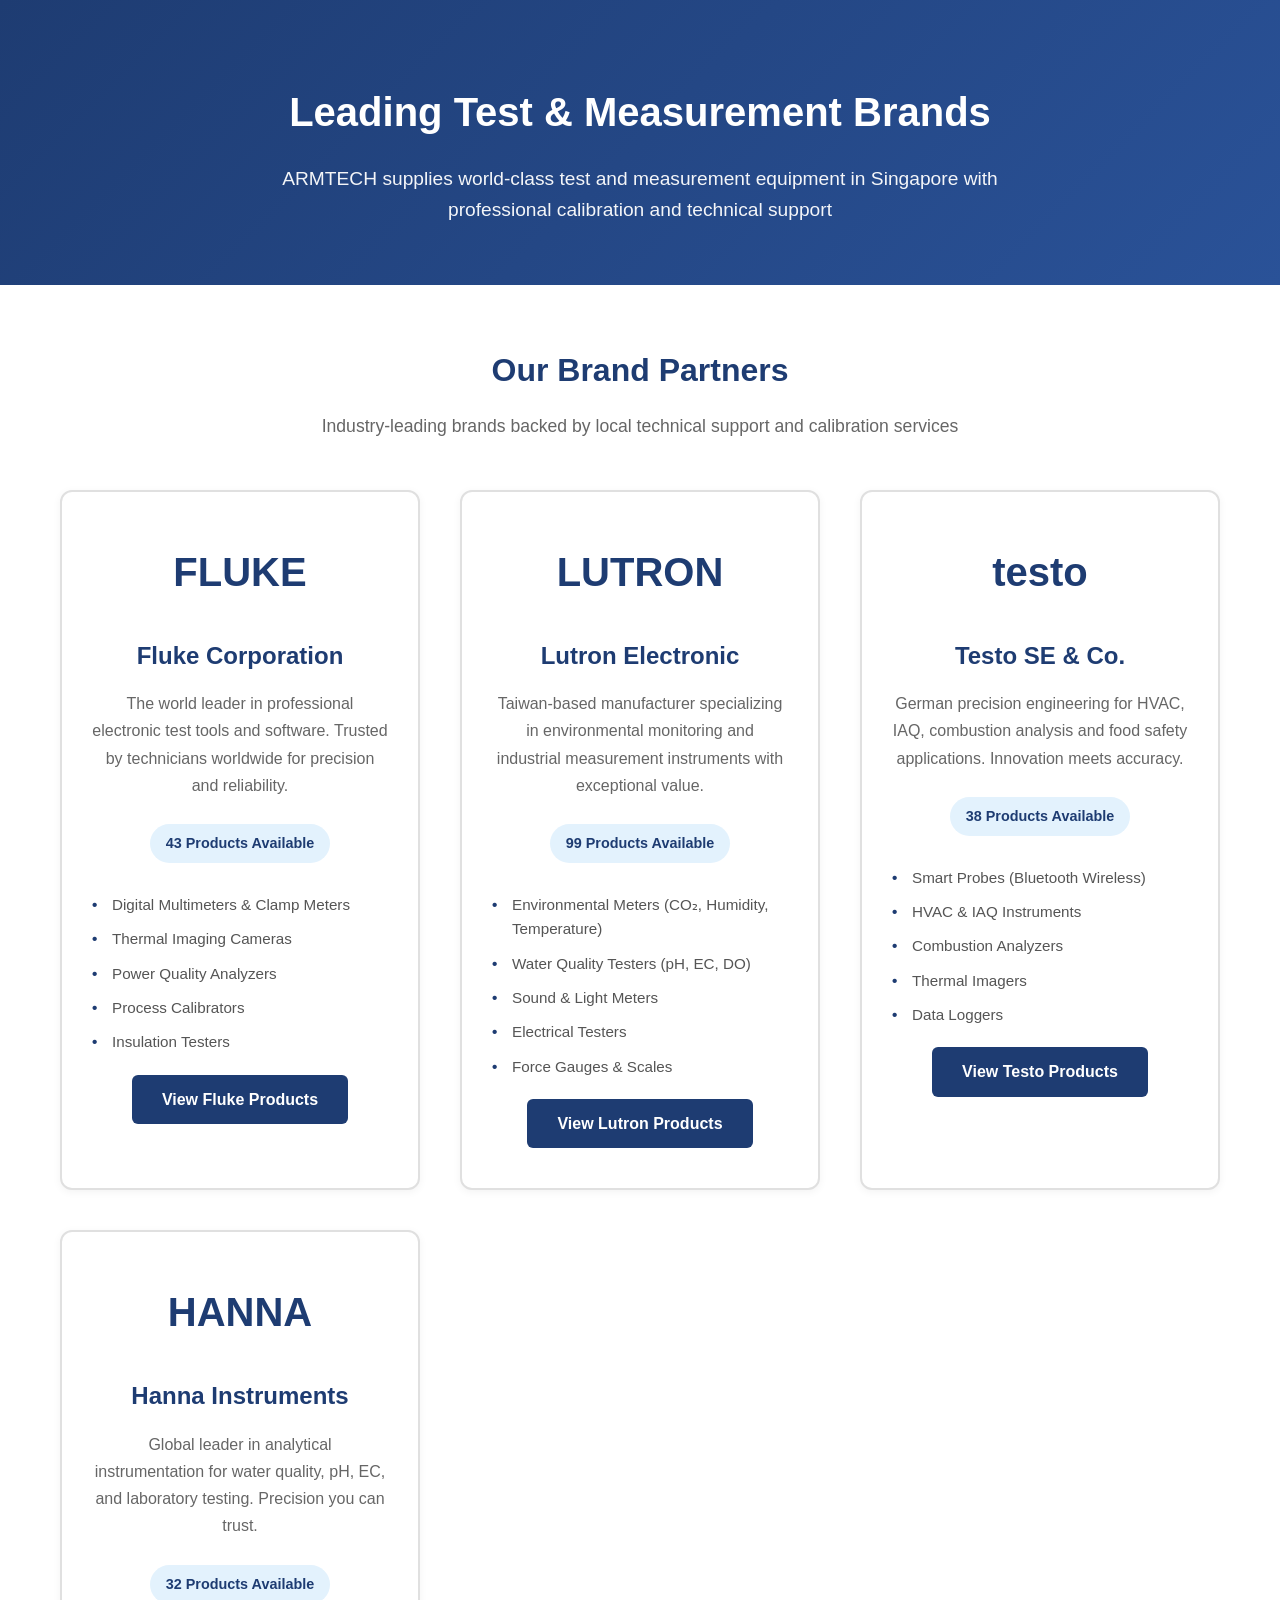
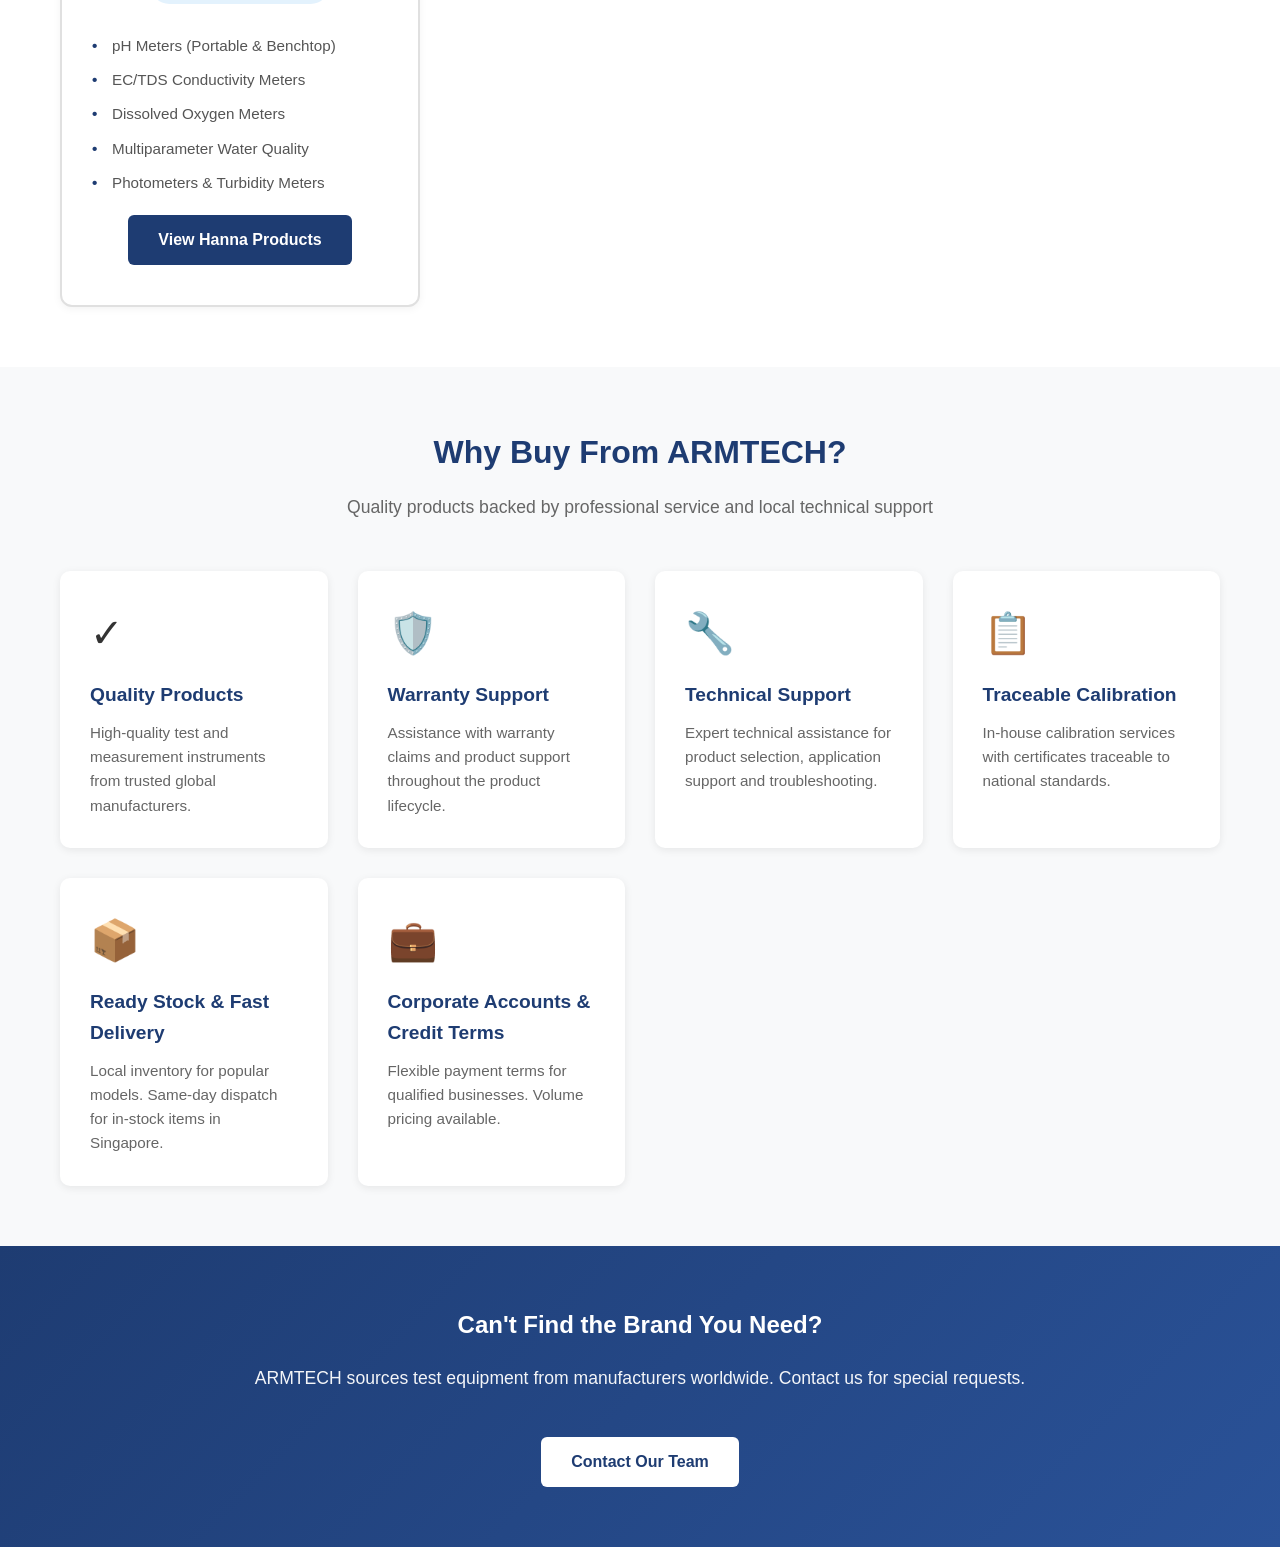
==== brands.html @ 56aba29a "Add files via upload" ====
<!DOCTYPE html>
<html lang="en">
<head>
    <meta charset="UTF-8">
    <meta name="viewport" content="width=device-width, initial-scale=1.0">
    <title>Brands - Test & Measurement Equipment | ARMTECH Singapore</title>
    <meta name="description" content="ARMTECH supplies Fluke, Lutron, Testo, Hanna Instruments and other leading T&M brands in Singapore. Professional calibration and technical support.">
    <meta name="keywords" content="Fluke supplier Singapore, Lutron supplier Singapore, Testo Singapore, Hanna Instruments Singapore, test equipment brands">
    <style>
        * {
            margin: 0;
            padding: 0;
            box-sizing: border-box;
        }
        
        body {
            font-family: -apple-system, BlinkMacSystemFont, 'Segoe UI', Roboto, Oxygen, Ubuntu, Cantarell, sans-serif;
            line-height: 1.6;
            color: #333;
        }
        
        .hero {
            background: linear-gradient(135deg, #1e3c72 0%, #2a5298 100%);
            color: white;
            padding: 80px 20px 60px;
            text-align: center;
        }
        
        .hero h1 {
            font-size: 2.5rem;
            margin-bottom: 20px;
            font-weight: 700;
        }
        
        .hero p {
            font-size: 1.2rem;
            max-width: 800px;
            margin: 0 auto;
            opacity: 0.95;
        }
        
        .container {
            max-width: 1200px;
            margin: 0 auto;
            padding: 0 20px;
        }
        
        .section {
            padding: 60px 20px;
        }
        
        .section-title {
            text-align: center;
            font-size: 2rem;
            color: #1e3c72;
            margin-bottom: 15px;
            font-weight: 600;
        }
        
        .section-subtitle {
            text-align: center;
            color: #666;
            margin-bottom: 50px;
            font-size: 1.1rem;
        }
        
        .brands-grid {
            display: grid;
            grid-template-columns: repeat(auto-fit, minmax(280px, 1fr));
            gap: 40px;
            margin-top: 40px;
        }
        
        .brand-card {
            background: white;
            border: 2px solid #e0e0e0;
            border-radius: 12px;
            padding: 40px 30px;
            text-align: center;
            transition: all 0.3s ease;
            box-shadow: 0 2px 8px rgba(0,0,0,0.05);
        }
        
        .brand-card:hover {
            box-shadow: 0 8px 24px rgba(0,0,0,0.12);
            transform: translateY(-5px);
            border-color: #1e3c72;
        }
        
        .brand-logo {
            height: 80px;
            margin-bottom: 25px;
            display: flex;
            align-items: center;
            justify-content: center;
        }
        
        .brand-logo-text {
            font-size: 2.5rem;
            font-weight: 700;
            color: #1e3c72;
        }
        
        .brand-card h3 {
            color: #1e3c72;
            margin-bottom: 15px;
            font-size: 1.5rem;
        }
        
        .brand-card p {
            color: #666;
            margin-bottom: 15px;
            line-height: 1.7;
        }
        
        .product-count {
            display: inline-block;
            background: #e3f2fd;
            color: #1e3c72;
            padding: 8px 16px;
            border-radius: 20px;
            font-size: 0.9rem;
            font-weight: 600;
            margin: 10px 0;
        }
        
        .brand-specialties {
            list-style: none;
            margin-top: 15px;
            text-align: left;
        }
        
        .brand-specialties li {
            padding: 5px 0;
            color: #555;
            font-size: 0.95rem;
            padding-left: 20px;
            position: relative;
        }
        
        .brand-specialties li:before {
            content: "•";
            position: absolute;
            left: 0;
            color: #1e3c72;
            font-weight: bold;
        }
        
        .btn {
            display: inline-block;
            padding: 12px 30px;
            background: #1e3c72;
            color: white;
            text-decoration: none;
            border-radius: 6px;
            margin-top: 15px;
            font-weight: 600;
            transition: all 0.3s ease;
        }
        
        .btn:hover {
            background: #2a5298;
            transform: translateY(-2px);
        }
        
        .why-authorized {
            background: #f8f9fa;
        }
        
        .features-grid {
            display: grid;
            grid-template-columns: repeat(auto-fit, minmax(250px, 1fr));
            gap: 30px;
            margin-top: 40px;
        }
        
        .feature-card {
            background: white;
            padding: 30px;
            border-radius: 10px;
            box-shadow: 0 2px 8px rgba(0,0,0,0.08);
        }
        
        .feature-icon {
            font-size: 2.5rem;
            margin-bottom: 15px;
        }
        
        .feature-card h4 {
            color: #1e3c72;
            margin-bottom: 10px;
            font-size: 1.2rem;
        }
        
        .feature-card p {
            color: #666;
            font-size: 0.95rem;
        }
        
        @media (max-width: 768px) {
            .hero h1 {
                font-size: 2rem;
            }
            
            .brands-grid {
                grid-template-columns: 1fr;
            }
        }
    </style>
</head>
<body>
    <!-- Hero Section -->
    <section class="hero">
        <div class="container">
            <h1>Leading Test & Measurement Brands</h1>
            <p>ARMTECH supplies world-class test and measurement equipment in Singapore with professional calibration and technical support</p>
        </div>
    </section>

    <!-- Brands Grid Section -->
    <section class="section">
        <div class="container">
            <h2 class="section-title">Our Brand Partners</h2>
            <p class="section-subtitle">Industry-leading brands backed by local technical support and calibration services</p>
            
            <div class="brands-grid">
                <!-- Fluke -->
                <div class="brand-card">
                    <div class="brand-logo">
                        <div class="brand-logo-text">FLUKE</div>
                    </div>
                    <h3>Fluke Corporation</h3>
                    <p>The world leader in professional electronic test tools and software. Trusted by technicians worldwide for precision and reliability.</p>
                    <div class="product-count">43 Products Available</div>
                    <ul class="brand-specialties">
                        <li>Digital Multimeters & Clamp Meters</li>
                        <li>Thermal Imaging Cameras</li>
                        <li>Power Quality Analyzers</li>
                        <li>Process Calibrators</li>
                        <li>Insulation Testers</li>
                    </ul>
                    <a href="/products?brand=fluke" class="btn">View Fluke Products</a>
                </div>

                <!-- Lutron -->
                <div class="brand-card">
                    <div class="brand-logo">
                        <div class="brand-logo-text">LUTRON</div>
                    </div>
                    <h3>Lutron Electronic</h3>
                    <p>Taiwan-based manufacturer specializing in environmental monitoring and industrial measurement instruments with exceptional value.</p>
                    <div class="product-count">99 Products Available</div>
                    <ul class="brand-specialties">
                        <li>Environmental Meters (CO₂, Humidity, Temperature)</li>
                        <li>Water Quality Testers (pH, EC, DO)</li>
                        <li>Sound & Light Meters</li>
                        <li>Electrical Testers</li>
                        <li>Force Gauges & Scales</li>
                    </ul>
                    <a href="/products?brand=lutron" class="btn">View Lutron Products</a>
                </div>

                <!-- Testo -->
                <div class="brand-card">
                    <div class="brand-logo">
                        <div class="brand-logo-text">testo</div>
                    </div>
                    <h3>Testo SE & Co.</h3>
                    <p>German precision engineering for HVAC, IAQ, combustion analysis and food safety applications. Innovation meets accuracy.</p>
                    <div class="product-count">38 Products Available</div>
                    <ul class="brand-specialties">
                        <li>Smart Probes (Bluetooth Wireless)</li>
                        <li>HVAC & IAQ Instruments</li>
                        <li>Combustion Analyzers</li>
                        <li>Thermal Imagers</li>
                        <li>Data Loggers</li>
                    </ul>
                    <a href="/products?brand=testo" class="btn">View Testo Products</a>
                </div>

                <!-- Hanna Instruments -->
                <div class="brand-card">
                    <div class="brand-logo">
                        <div class="brand-logo-text">HANNA</div>
                    </div>
                    <h3>Hanna Instruments</h3>
                    <p>Global leader in analytical instrumentation for water quality, pH, EC, and laboratory testing. Precision you can trust.</p>
                    <div class="product-count">32 Products Available</div>
                    <ul class="brand-specialties">
                        <li>pH Meters (Portable & Benchtop)</li>
                        <li>EC/TDS Conductivity Meters</li>
                        <li>Dissolved Oxygen Meters</li>
                        <li>Multiparameter Water Quality</li>
                        <li>Photometers & Turbidity Meters</li>
                    </ul>
                    <a href="/products?brand=hanna" class="btn">View Hanna Products</a>
                </div>
            </div>
        </div>
    </section>

    <!-- Why Authorized Distributor Section -->
    <section class="section why-authorized">
        <div class="container">
            <h2 class="section-title">Why Buy From ARMTECH?</h2>
            <p class="section-subtitle">Quality products backed by professional service and local technical support</p>
            
            <div class="features-grid">
                <div class="feature-card">
                    <div class="feature-icon">✓</div>
                    <h4>Quality Products</h4>
                    <p>High-quality test and measurement instruments from trusted global manufacturers.</p>
                </div>
                
                <div class="feature-card">
                    <div class="feature-icon">🛡️</div>
                    <h4>Warranty Support</h4>
                    <p>Assistance with warranty claims and product support throughout the product lifecycle.</p>
                </div>
                
                <div class="feature-card">
                    <div class="feature-icon">🔧</div>
                    <h4>Technical Support</h4>
                    <p>Expert technical assistance for product selection, application support and troubleshooting.</p>
                </div>
                
                <div class="feature-card">
                    <div class="feature-icon">📋</div>
                    <h4>Traceable Calibration</h4>
                    <p>In-house calibration services with certificates traceable to national standards.</p>
                </div>
                
                <div class="feature-card">
                    <div class="feature-icon">📦</div>
                    <h4>Ready Stock & Fast Delivery</h4>
                    <p>Local inventory for popular models. Same-day dispatch for in-stock items in Singapore.</p>
                </div>
                
                <div class="feature-card">
                    <div class="feature-icon">💼</div>
                    <h4>Corporate Accounts & Credit Terms</h4>
                    <p>Flexible payment terms for qualified businesses. Volume pricing available.</p>
                </div>
            </div>
        </div>
    </section>

    <!-- CTA Section -->
    <section class="section" style="background: linear-gradient(135deg, #1e3c72 0%, #2a5298 100%); color: white; text-align: center;">
        <div class="container">
            <h2 style="color: white; margin-bottom: 20px;">Can't Find the Brand You Need?</h2>
            <p style="font-size: 1.1rem; margin-bottom: 30px; opacity: 0.95;">ARMTECH sources test equipment from manufacturers worldwide. Contact us for special requests.</p>
            <a href="/contact" class="btn" style="background: white; color: #1e3c72;">Contact Our Team</a>
        </div>
    </section>
</body>
</html>
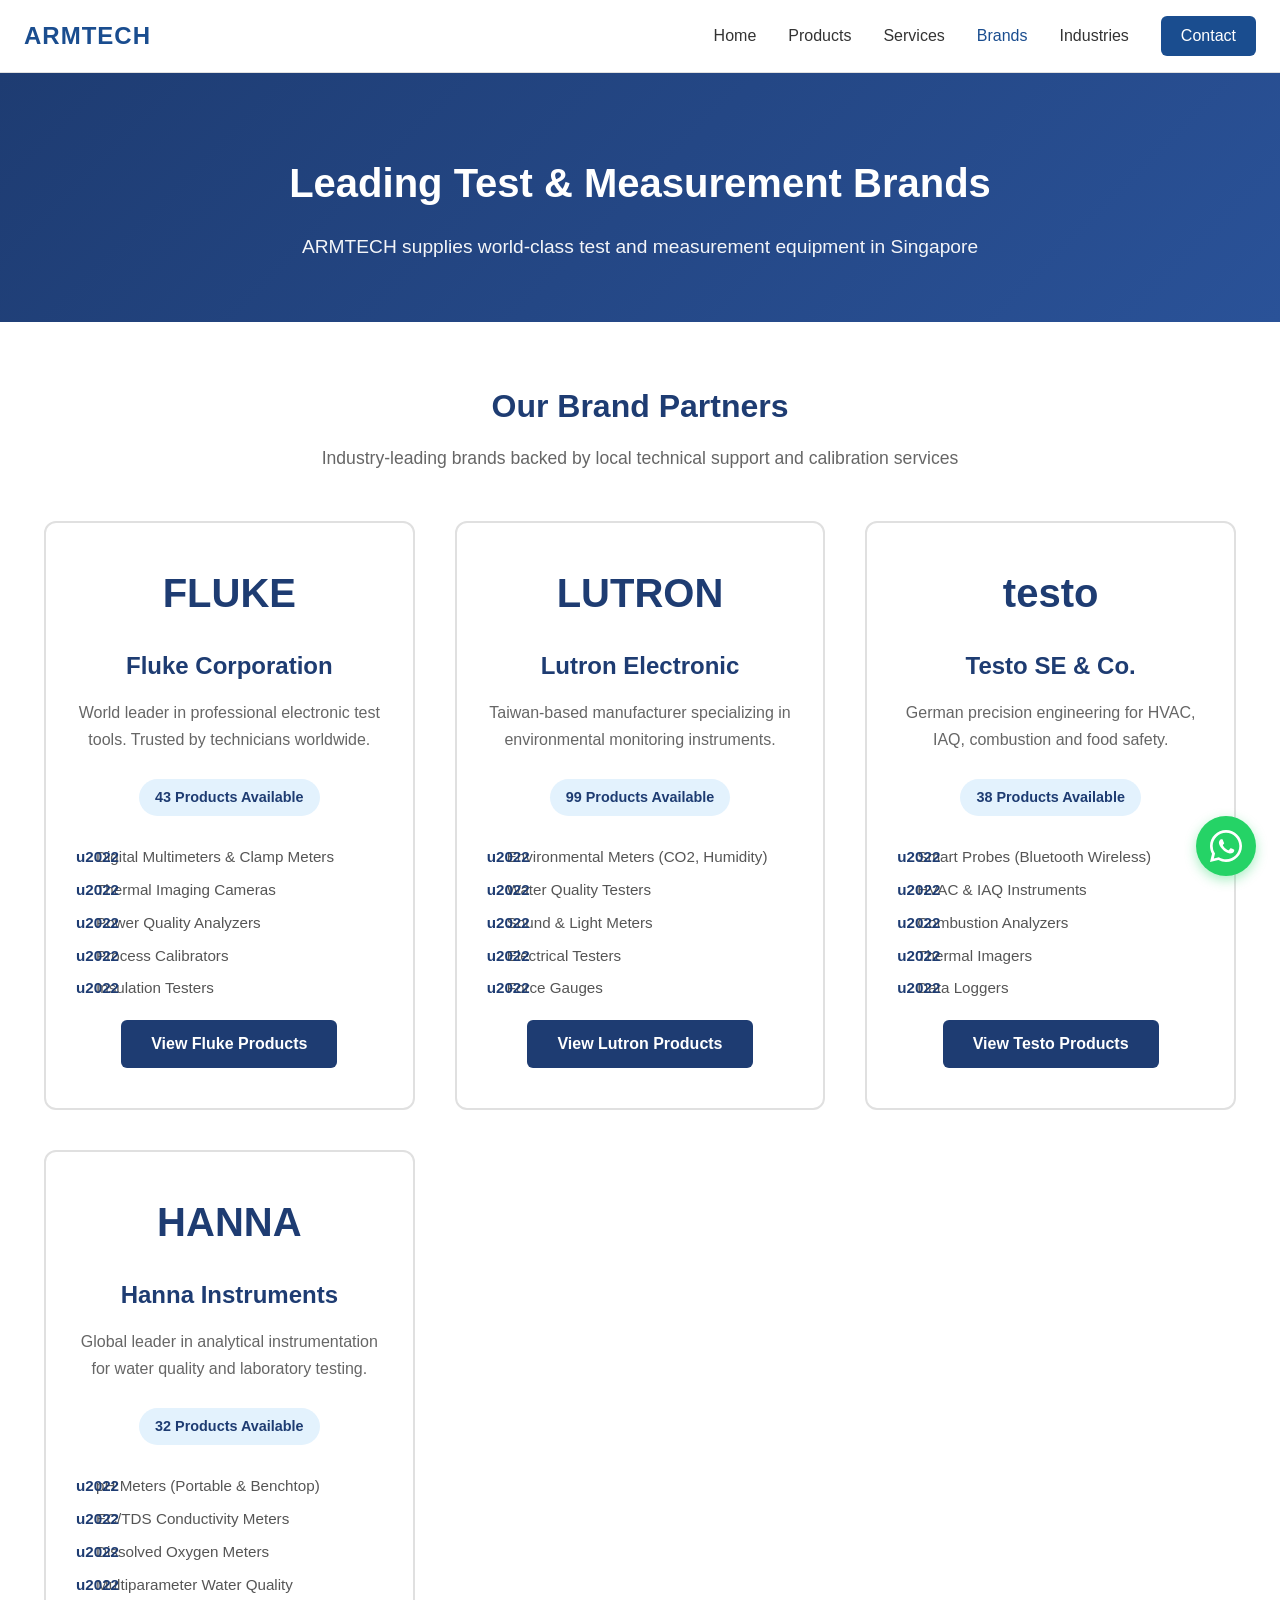
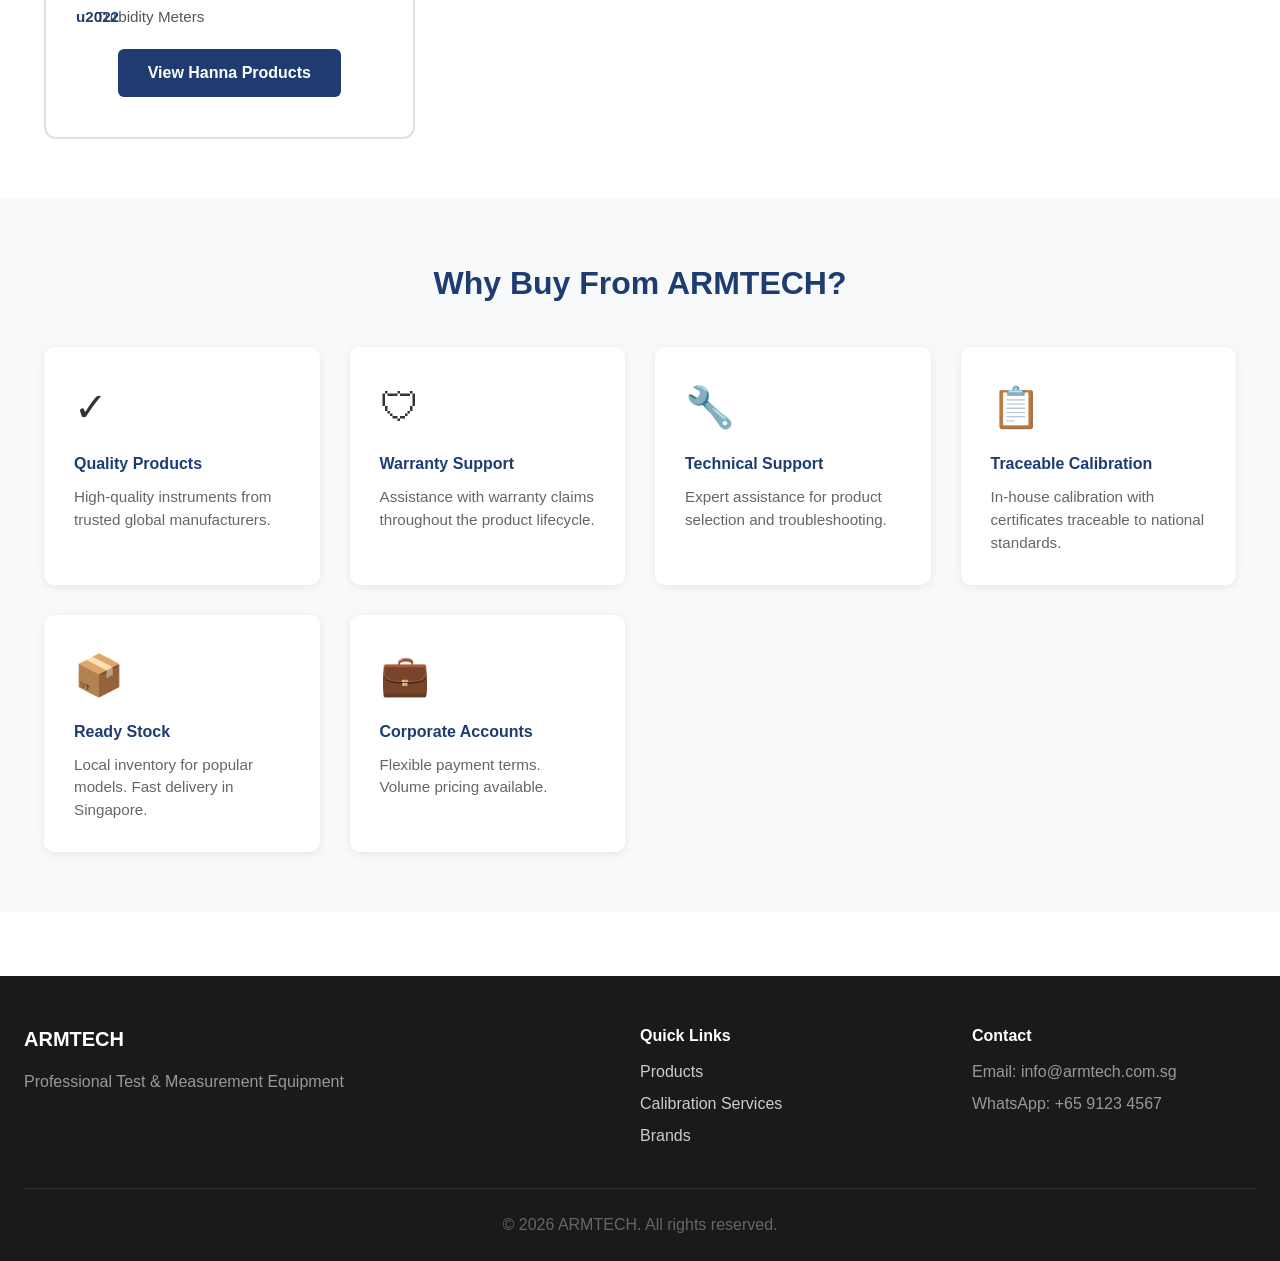
==== commit ba23f34a: "Update brands.html" ====
--- a/brands.html
+++ b/brands.html
@@ -4,354 +4,123 @@
     <meta charset="UTF-8">
     <meta name="viewport" content="width=device-width, initial-scale=1.0">
     <title>Brands - Test & Measurement Equipment | ARMTECH Singapore</title>
-    <meta name="description" content="ARMTECH supplies Fluke, Lutron, Testo, Hanna Instruments and other leading T&M brands in Singapore. Professional calibration and technical support.">
-    <meta name="keywords" content="Fluke supplier Singapore, Lutron supplier Singapore, Testo Singapore, Hanna Instruments Singapore, test equipment brands">
+    <link rel="stylesheet" href="style.css">
     <style>
-        * {
-            margin: 0;
-            padding: 0;
-            box-sizing: border-box;
-        }
-        
-        body {
-            font-family: -apple-system, BlinkMacSystemFont, 'Segoe UI', Roboto, Oxygen, Ubuntu, Cantarell, sans-serif;
-            line-height: 1.6;
-            color: #333;
-        }
-        
-        .hero {
-            background: linear-gradient(135deg, #1e3c72 0%, #2a5298 100%);
-            color: white;
-            padding: 80px 20px 60px;
-            text-align: center;
-        }
-        
-        .hero h1 {
-            font-size: 2.5rem;
-            margin-bottom: 20px;
-            font-weight: 700;
-        }
-        
-        .hero p {
-            font-size: 1.2rem;
-            max-width: 800px;
-            margin: 0 auto;
-            opacity: 0.95;
-        }
-        
-        .container {
-            max-width: 1200px;
-            margin: 0 auto;
-            padding: 0 20px;
-        }
-        
-        .section {
-            padding: 60px 20px;
-        }
-        
-        .section-title {
-            text-align: center;
-            font-size: 2rem;
-            color: #1e3c72;
-            margin-bottom: 15px;
-            font-weight: 600;
-        }
-        
-        .section-subtitle {
-            text-align: center;
-            color: #666;
-            margin-bottom: 50px;
-            font-size: 1.1rem;
-        }
-        
-        .brands-grid {
-            display: grid;
-            grid-template-columns: repeat(auto-fit, minmax(280px, 1fr));
-            gap: 40px;
-            margin-top: 40px;
-        }
-        
-        .brand-card {
-            background: white;
-            border: 2px solid #e0e0e0;
-            border-radius: 12px;
-            padding: 40px 30px;
-            text-align: center;
-            transition: all 0.3s ease;
-            box-shadow: 0 2px 8px rgba(0,0,0,0.05);
-        }
-        
-        .brand-card:hover {
-            box-shadow: 0 8px 24px rgba(0,0,0,0.12);
-            transform: translateY(-5px);
-            border-color: #1e3c72;
-        }
-        
-        .brand-logo {
-            height: 80px;
-            margin-bottom: 25px;
-            display: flex;
-            align-items: center;
-            justify-content: center;
-        }
-        
-        .brand-logo-text {
-            font-size: 2.5rem;
-            font-weight: 700;
-            color: #1e3c72;
-        }
-        
-        .brand-card h3 {
-            color: #1e3c72;
-            margin-bottom: 15px;
-            font-size: 1.5rem;
-        }
-        
-        .brand-card p {
-            color: #666;
-            margin-bottom: 15px;
-            line-height: 1.7;
-        }
-        
-        .product-count {
-            display: inline-block;
-            background: #e3f2fd;
-            color: #1e3c72;
-            padding: 8px 16px;
-            border-radius: 20px;
-            font-size: 0.9rem;
-            font-weight: 600;
-            margin: 10px 0;
-        }
-        
-        .brand-specialties {
-            list-style: none;
-            margin-top: 15px;
-            text-align: left;
-        }
-        
-        .brand-specialties li {
-            padding: 5px 0;
-            color: #555;
-            font-size: 0.95rem;
-            padding-left: 20px;
-            position: relative;
-        }
-        
-        .brand-specialties li:before {
-            content: "•";
-            position: absolute;
-            left: 0;
-            color: #1e3c72;
-            font-weight: bold;
-        }
-        
-        .btn {
-            display: inline-block;
-            padding: 12px 30px;
-            background: #1e3c72;
-            color: white;
-            text-decoration: none;
-            border-radius: 6px;
-            margin-top: 15px;
-            font-weight: 600;
-            transition: all 0.3s ease;
-        }
-        
-        .btn:hover {
-            background: #2a5298;
-            transform: translateY(-2px);
-        }
-        
-        .why-authorized {
-            background: #f8f9fa;
-        }
-        
-        .features-grid {
-            display: grid;
-            grid-template-columns: repeat(auto-fit, minmax(250px, 1fr));
-            gap: 30px;
-            margin-top: 40px;
-        }
-        
-        .feature-card {
-            background: white;
-            padding: 30px;
-            border-radius: 10px;
-            box-shadow: 0 2px 8px rgba(0,0,0,0.08);
-        }
-        
-        .feature-icon {
-            font-size: 2.5rem;
-            margin-bottom: 15px;
-        }
-        
-        .feature-card h4 {
-            color: #1e3c72;
-            margin-bottom: 10px;
-            font-size: 1.2rem;
-        }
-        
-        .feature-card p {
-            color: #666;
-            font-size: 0.95rem;
-        }
-        
-        @media (max-width: 768px) {
-            .hero h1 {
-                font-size: 2rem;
-            }
-            
-            .brands-grid {
-                grid-template-columns: 1fr;
-            }
-        }
+        .hero { background: linear-gradient(135deg, #1e3c72 0%, #2a5298 100%); color: white; padding: 80px 20px 60px; text-align: center; }
+        .hero h1 { font-size: 2.5rem; margin-bottom: 20px; font-weight: 700; }
+        .hero p { font-size: 1.2rem; max-width: 800px; margin: 0 auto; opacity: 0.95; }
+        .section { padding: 60px 20px; }
+        .section-title { text-align: center; font-size: 2rem; color: #1e3c72; margin-bottom: 15px; font-weight: 600; }
+        .section-subtitle { text-align: center; color: #666; margin-bottom: 50px; font-size: 1.1rem; }
+        .brands-grid { display: grid; grid-template-columns: repeat(auto-fit, minmax(280px, 1fr)); gap: 40px; margin-top: 40px; }
+        .brand-card { background: white; border: 2px solid #e0e0e0; border-radius: 12px; padding: 40px 30px; text-align: center; transition: all 0.3s ease; }
+        .brand-card:hover { box-shadow: 0 8px 24px rgba(0,0,0,0.12); transform: translateY(-5px); border-color: #1e3c72; }
+        .brand-logo-text { font-size: 2.5rem; font-weight: 700; color: #1e3c72; margin-bottom: 25px; }
+        .brand-card h3 { color: #1e3c72; margin-bottom: 15px; font-size: 1.5rem; }
+        .brand-card p { color: #666; margin-bottom: 15px; line-height: 1.7; }
+        .product-count { display: inline-block; background: #e3f2fd; color: #1e3c72; padding: 8px 16px; border-radius: 20px; font-size: 0.9rem; font-weight: 600; margin: 10px 0; }
+        .brand-specialties { list-style: none; margin-top: 15px; text-align: left; }
+        .brand-specialties li { padding: 5px 0 5px 20px; color: #555; font-size: 0.95rem; position: relative; }
+        .brand-specialties li:before { content: "\u2022"; position: absolute; left: 0; color: #1e3c72; font-weight: bold; }
+        .btn { display: inline-block; padding: 12px 30px; background: #1e3c72; color: white; text-decoration: none; border-radius: 6px; margin-top: 15px; font-weight: 600; transition: all 0.3s; }
+        .btn:hover { background: #2a5298; transform: translateY(-2px); }
+        .features-grid { display: grid; grid-template-columns: repeat(auto-fit, minmax(250px, 1fr)); gap: 30px; margin-top: 40px; }
+        .feature-card { background: white; padding: 30px; border-radius: 10px; box-shadow: 0 2px 8px rgba(0,0,0,0.08); }
+        .feature-icon { font-size: 2.5rem; margin-bottom: 15px; }
+        .feature-card h4 { color: #1e3c72; margin-bottom: 10px; }
+        .feature-card p { color: #666; font-size: 0.95rem; }
     </style>
 </head>
 <body>
-    <!-- Hero Section -->
+    <header class="site-header">
+        <div class="container">
+            <div class="header-content">
+                <div class="logo">ARMTECH</div>
+                <nav class="main-nav">
+                    <a href="index.html">Home</a>
+                    <a href="products.html">Products</a>
+                    <a href="services.html">Services</a>
+                    <a href="brands.html" class="active">Brands</a>
+                    <a href="industries.html">Industries</a>
+                    <a href="#contact" class="btn-contact">Contact</a>
+                </nav>
+            </div>
+        </div>
+    </header>
     <section class="hero">
         <div class="container">
             <h1>Leading Test & Measurement Brands</h1>
-            <p>ARMTECH supplies world-class test and measurement equipment in Singapore with professional calibration and technical support</p>
+            <p>ARMTECH supplies world-class test and measurement equipment in Singapore</p>
         </div>
     </section>
-
-    <!-- Brands Grid Section -->
     <section class="section">
         <div class="container">
             <h2 class="section-title">Our Brand Partners</h2>
             <p class="section-subtitle">Industry-leading brands backed by local technical support and calibration services</p>
-            
             <div class="brands-grid">
-                <!-- Fluke -->
                 <div class="brand-card">
-                    <div class="brand-logo">
-                        <div class="brand-logo-text">FLUKE</div>
-                    </div>
+                    <div class="brand-logo-text">FLUKE</div>
                     <h3>Fluke Corporation</h3>
-                    <p>The world leader in professional electronic test tools and software. Trusted by technicians worldwide for precision and reliability.</p>
+                    <p>World leader in professional electronic test tools. Trusted by technicians worldwide.</p>
                     <div class="product-count">43 Products Available</div>
-                    <ul class="brand-specialties">
-                        <li>Digital Multimeters & Clamp Meters</li>
-                        <li>Thermal Imaging Cameras</li>
-                        <li>Power Quality Analyzers</li>
-                        <li>Process Calibrators</li>
-                        <li>Insulation Testers</li>
-                    </ul>
-                    <a href="/products?brand=fluke" class="btn">View Fluke Products</a>
+                    <ul class="brand-specialties"><li>Digital Multimeters & Clamp Meters</li><li>Thermal Imaging Cameras</li><li>Power Quality Analyzers</li><li>Process Calibrators</li><li>Insulation Testers</li></ul>
+                    <a href="products.html" class="btn">View Fluke Products</a>
                 </div>
-
-                <!-- Lutron -->
                 <div class="brand-card">
-                    <div class="brand-logo">
-                        <div class="brand-logo-text">LUTRON</div>
-                    </div>
+                    <div class="brand-logo-text">LUTRON</div>
                     <h3>Lutron Electronic</h3>
-                    <p>Taiwan-based manufacturer specializing in environmental monitoring and industrial measurement instruments with exceptional value.</p>
+                    <p>Taiwan-based manufacturer specializing in environmental monitoring instruments.</p>
                     <div class="product-count">99 Products Available</div>
-                    <ul class="brand-specialties">
-                        <li>Environmental Meters (CO₂, Humidity, Temperature)</li>
-                        <li>Water Quality Testers (pH, EC, DO)</li>
-                        <li>Sound & Light Meters</li>
-                        <li>Electrical Testers</li>
-                        <li>Force Gauges & Scales</li>
-                    </ul>
-                    <a href="/products?brand=lutron" class="btn">View Lutron Products</a>
+                    <ul class="brand-specialties"><li>Environmental Meters (CO2, Humidity)</li><li>Water Quality Testers</li><li>Sound & Light Meters</li><li>Electrical Testers</li><li>Force Gauges</li></ul>
+                    <a href="products.html" class="btn">View Lutron Products</a>
                 </div>
-
-                <!-- Testo -->
                 <div class="brand-card">
-                    <div class="brand-logo">
-                        <div class="brand-logo-text">testo</div>
-                    </div>
+                    <div class="brand-logo-text">testo</div>
                     <h3>Testo SE & Co.</h3>
-                    <p>German precision engineering for HVAC, IAQ, combustion analysis and food safety applications. Innovation meets accuracy.</p>
+                    <p>German precision engineering for HVAC, IAQ, combustion and food safety.</p>
                     <div class="product-count">38 Products Available</div>
-                    <ul class="brand-specialties">
-                        <li>Smart Probes (Bluetooth Wireless)</li>
-                        <li>HVAC & IAQ Instruments</li>
-                        <li>Combustion Analyzers</li>
-                        <li>Thermal Imagers</li>
-                        <li>Data Loggers</li>
-                    </ul>
-                    <a href="/products?brand=testo" class="btn">View Testo Products</a>
+                    <ul class="brand-specialties"><li>Smart Probes (Bluetooth Wireless)</li><li>HVAC & IAQ Instruments</li><li>Combustion Analyzers</li><li>Thermal Imagers</li><li>Data Loggers</li></ul>
+                    <a href="products.html" class="btn">View Testo Products</a>
                 </div>
-
-                <!-- Hanna Instruments -->
                 <div class="brand-card">
-                    <div class="brand-logo">
-                        <div class="brand-logo-text">HANNA</div>
-                    </div>
+                    <div class="brand-logo-text">HANNA</div>
                     <h3>Hanna Instruments</h3>
-                    <p>Global leader in analytical instrumentation for water quality, pH, EC, and laboratory testing. Precision you can trust.</p>
+                    <p>Global leader in analytical instrumentation for water quality and laboratory testing.</p>
                     <div class="product-count">32 Products Available</div>
-                    <ul class="brand-specialties">
-                        <li>pH Meters (Portable & Benchtop)</li>
-                        <li>EC/TDS Conductivity Meters</li>
-                        <li>Dissolved Oxygen Meters</li>
-                        <li>Multiparameter Water Quality</li>
-                        <li>Photometers & Turbidity Meters</li>
-                    </ul>
-                    <a href="/products?brand=hanna" class="btn">View Hanna Products</a>
+                    <ul class="brand-specialties"><li>pH Meters (Portable & Benchtop)</li><li>EC/TDS Conductivity Meters</li><li>Dissolved Oxygen Meters</li><li>Multiparameter Water Quality</li><li>Turbidity Meters</li></ul>
+                    <a href="products.html" class="btn">View Hanna Products</a>
                 </div>
             </div>
         </div>
     </section>
-
-    <!-- Why Authorized Distributor Section -->
-    <section class="section why-authorized">
+    <section class="section" style="background:#f8f9fa;">
         <div class="container">
             <h2 class="section-title">Why Buy From ARMTECH?</h2>
-            <p class="section-subtitle">Quality products backed by professional service and local technical support</p>
-            
             <div class="features-grid">
-                <div class="feature-card">
-                    <div class="feature-icon">✓</div>
-                    <h4>Quality Products</h4>
-                    <p>High-quality test and measurement instruments from trusted global manufacturers.</p>
-                </div>
-                
-                <div class="feature-card">
-                    <div class="feature-icon">🛡️</div>
-                    <h4>Warranty Support</h4>
-                    <p>Assistance with warranty claims and product support throughout the product lifecycle.</p>
-                </div>
-                
-                <div class="feature-card">
-                    <div class="feature-icon">🔧</div>
-                    <h4>Technical Support</h4>
-                    <p>Expert technical assistance for product selection, application support and troubleshooting.</p>
-                </div>
-                
-                <div class="feature-card">
-                    <div class="feature-icon">📋</div>
-                    <h4>Traceable Calibration</h4>
-                    <p>In-house calibration services with certificates traceable to national standards.</p>
-                </div>
-                
-                <div class="feature-card">
-                    <div class="feature-icon">📦</div>
-                    <h4>Ready Stock & Fast Delivery</h4>
-                    <p>Local inventory for popular models. Same-day dispatch for in-stock items in Singapore.</p>
-                </div>
-                
-                <div class="feature-card">
-                    <div class="feature-icon">💼</div>
-                    <h4>Corporate Accounts & Credit Terms</h4>
-                    <p>Flexible payment terms for qualified businesses. Volume pricing available.</p>
-                </div>
+                <div class="feature-card"><div class="feature-icon">&#10003;</div><h4>Quality Products</h4><p>High-quality instruments from trusted global manufacturers.</p></div>
+                <div class="feature-card"><div class="feature-icon">&#128737;</div><h4>Warranty Support</h4><p>Assistance with warranty claims throughout the product lifecycle.</p></div>
+                <div class="feature-card"><div class="feature-icon">&#128295;</div><h4>Technical Support</h4><p>Expert assistance for product selection and troubleshooting.</p></div>
+                <div class="feature-card"><div class="feature-icon">&#128203;</div><h4>Traceable Calibration</h4><p>In-house calibration with certificates traceable to national standards.</p></div>
+                <div class="feature-card"><div class="feature-icon">&#128230;</div><h4>Ready Stock</h4><p>Local inventory for popular models. Fast delivery in Singapore.</p></div>
+                <div class="feature-card"><div class="feature-icon">&#128188;</div><h4>Corporate Accounts</h4><p>Flexible payment terms. Volume pricing available.</p></div>
             </div>
         </div>
     </section>
-
-    <!-- CTA Section -->
-    <section class="section" style="background: linear-gradient(135deg, #1e3c72 0%, #2a5298 100%); color: white; text-align: center;">
+    <footer class="site-footer" id="contact">
         <div class="container">
-            <h2 style="color: white; margin-bottom: 20px;">Can't Find the Brand You Need?</h2>
-            <p style="font-size: 1.1rem; margin-bottom: 30px; opacity: 0.95;">ARMTECH sources test equipment from manufacturers worldwide. Contact us for special requests.</p>
-            <a href="/contact" class="btn" style="background: white; color: #1e3c72;">Contact Our Team</a>
+            <div class="footer-content">
+                <div class="footer-col"><h3>ARMTECH</h3><p>Professional Test & Measurement Equipment</p></div>
+                <div class="footer-col"><h4>Quick Links</h4><a href="products.html">Products</a><a href="services.html">Calibration Services</a><a href="brands.html">Brands</a></div>
+                <div class="footer-col"><h4>Contact</h4><p>Email: info@armtech.com.sg</p><p>WhatsApp: +65 9123 4567</p></div>
+            </div>
+            <div class="footer-bottom"><p>&copy; 2026 ARMTECH. All rights reserved.</p></div>
         </div>
-    </section>
+    </footer>
+    <div class="whatsapp-widget">
+        <div class="whatsapp-tooltip">Chat with us on WhatsApp</div>
+        <a href="https://wa.me/6591234567" class="whatsapp-button" target="_blank" aria-label="Chat on WhatsApp">
+            <svg viewBox="0 0 32 32" xmlns="http://www.w3.org/2000/svg"><path d="M16 0C7.164 0 0 7.163 0 16c0 2.825.737 5.48 2.027 7.784L0 32l8.394-2.02A15.924 15.924 0 0016 32c8.836 0 16-7.163 16-16S24.836 0 16 0zm0 29.333c-2.44 0-4.745-.66-6.72-1.813l-.48-.287-4.987 1.2 1.227-4.893-.32-.507A13.253 13.253 0 012.667 16c0-7.36 5.973-13.333 13.333-13.333S29.333 8.64 29.333 16 23.36 29.333 16 29.333z"/><path d="M23.787 19.613c-.387-.193-2.293-1.133-2.647-1.267-.353-.133-.613-.2-.873.2-.26.4-1.007 1.267-1.233 1.527-.227.26-.453.293-.84.1-.387-.193-1.633-.6-3.107-1.92-1.147-1.027-1.92-2.293-2.147-2.68-.227-.387-.027-.6.173-.793.173-.173.387-.453.58-.68.193-.227.26-.387.387-.647.133-.26.067-.48-.033-.68-.1-.2-.873-2.107-1.2-2.88-.32-.753-.64-.653-.873-.667-.227-.013-.48-.013-.733-.013s-.667.093-1.013.467c-.347.373-1.32 1.293-1.32 3.147s1.353 3.653 1.54 3.907c.187.253 2.64 4.04 6.4 5.667.893.387 1.587.62 2.133.793.893.287 1.707.247 2.347.147.72-.107 2.293-.94 2.613-1.847.32-.907.32-1.68.227-1.847-.093-.173-.347-.267-.733-.46z"/></svg>
+        </a>
+    </div>
 </body>
-</html>
+                                                       </html>
--- a/style.css
+++ b/style.css
@@ -0,0 +1,52 @@
+*{margin:0;padding:0;box-sizing:border-box}
+:root{--primary:#1a4d8f;--secondary:#ff6b35;--dark:#1a1a1a;--light-gray:#f5f5f5;--border:#e0e0e0;--text:#333;--text-light:#666}
+body{font-family:-apple-system,BlinkMacSystemFont,'Segoe UI',Roboto,sans-serif;color:var(--text);line-height:1.5;background:#fff}
+.container{max-width:1400px;margin:0 auto;padding:0 24px}
+.site-header{background:#fff;border-bottom:1px solid var(--border);position:sticky;top:0;z-index:100;padding:16px 0}
+.header-content{display:flex;justify-content:space-between;align-items:center}
+.logo{font-size:24px;font-weight:700;color:var(--primary);letter-spacing:1px}
+.main-nav{display:flex;gap:32px;align-items:center}
+.main-nav a{text-decoration:none;color:var(--text);font-weight:500;transition:color 0.2s}
+.main-nav a:hover,.main-nav a.active{color:var(--primary)}
+.btn-contact{background:var(--primary);color:white !important;padding:8px 20px;border-radius:6px}
+.products-page{padding:32px 0;min-height:calc(100vh - 200px)}
+.page-header{text-align:center;margin-bottom:32px}
+.page-header h1{font-size:36px;color:var(--dark);margin-bottom:8px}
+.subtitle{color:var(--text-light);font-size:16px}
+.filter-bar{display:flex;justify-content:space-between;align-items:center;margin-bottom:24px;padding:16px;background:var(--light-gray);border-radius:8px}
+.brand-filters{display:flex;gap:8px;flex-wrap:wrap}
+.filter-btn{padding:8px 16px;border:1px solid var(--border);background:white;border-radius:6px;font-size:14px;cursor:pointer;transition:all 0.2s;display:flex;align-items:center;gap:8px}
+.filter-btn:hover{border-color:var(--primary);background:#f8f9fa}
+.filter-btn.active{background:var(--primary);color:white;border-color:var(--primary)}
+.brand-icon{height:18px;object-fit:contain}
+.btn-quote{background:var(--secondary);color:white;padding:10px 20px;border-radius:6px;text-decoration:none;font-weight:600;display:flex;align-items:center;gap:8px;transition:transform 0.2s}
+.btn-quote:hover{transform:scale(1.05)}
+.quote-count{background:#fff;color:var(--secondary);border-radius:50%;width:22px;height:22px;display:flex;align-items:center;justify-content:center;font-size:12px;font-weight:700}
+.products-grid{display:grid;grid-template-columns:repeat(6,1fr);gap:16px;margin-bottom:32px}
+.product-card{background:white;border:1px solid var(--border);border-radius:8px;padding:12px;transition:all 0.2s;cursor:pointer;display:flex;flex-direction:column;height:240px}
+.product-card:hover{border-color:var(--primary);box-shadow:0 4px 12px rgba(0,0,0,0.08);transform:translateY(-2px)}
+.product-card.in-quote{border-color:var(--secondary);background:#fff8f5}
+.brand-logo{height:20px;object-fit:contain;object-position:left;margin-bottom:8px}
+.product-image{width:100%;height:100px;object-fit:contain;margin-bottom:10px;background:#fafafa;border-radius:4px;padding:8px}
+.product-info{flex:1;display:flex;flex-direction:column}
+.product-name{font-size:12px;font-weight:600;line-height:1.3;margin-bottom:4px;color:var(--dark);overflow:hidden;text-overflow:ellipsis;display:-webkit-box;-webkit-line-clamp:2;-webkit-box-orient:vertical;min-height:30px}
+.product-sku{font-size:11px;color:var(--text-light);margin-bottom:6px}
+.product-price{font-size:14px;font-weight:700;color:var(--primary);margin-top:auto}
+.product-category{font-size:10px;color:var(--text-light);background:var(--light-gray);padding:4px 8px;border-radius:4px;display:inline-block;margin-top:4px}
+.site-footer{background:var(--dark);color:white;padding:48px 0 24px;margin-top:64px}
+.footer-content{display:grid;grid-template-columns:2fr 1fr 1fr;gap:48px;margin-bottom:32px}
+.footer-col h3{margin-bottom:16px;font-size:20px}
+.footer-col h4{margin-bottom:12px;font-size:16px}
+.footer-col a{display:block;color:#ccc;text-decoration:none;margin-bottom:8px;transition:color 0.2s}
+.footer-col a:hover{color:white}
+.footer-col p{color:#999;margin-bottom:8px}
+.footer-bottom{border-top:1px solid #333;padding-top:24px;text-align:center;color:#666}
+.whatsapp-widget{position:fixed;bottom:24px;right:24px;z-index:1000}
+.whatsapp-button{width:60px;height:60px;background:#25D366;border-radius:50%;display:flex;align-items:center;justify-content:center;box-shadow:0 4px 12px rgba(37,211,102,0.4);cursor:pointer;transition:all 0.3s ease;text-decoration:none}
+.whatsapp-button:hover{transform:scale(1.1);box-shadow:0 6px 20px rgba(37,211,102,0.6)}
+.whatsapp-button svg{width:32px;height:32px;fill:white}
+.whatsapp-tooltip{position:absolute;right:70px;top:50%;transform:translateY(-50%);background:white;color:#333;padding:8px 16px;border-radius:8px;box-shadow:0 2px 8px rgba(0,0,0,0.15);white-space:nowrap;font-size:14px;font-weight:500;opacity:0;pointer-events:none;transition:opacity 0.3s ease}
+.whatsapp-widget:hover .whatsapp-tooltip{opacity:1}
+@media(max-width:768px){.whatsapp-button{width:50px;height:50px}.whatsapp-button svg{width:26px;height:26px}.whatsapp-tooltip{display:none}}
+@media(max-width:1200px){.products-grid{grid-template-columns:repeat(4,1fr)}}
+@media(max-width:768px){.products-grid{grid-template-columns:repeat(2,1fr)}.filter-bar{flex-direction:column;gap:16px}.main-nav{flex-direction:column;gap:16px}.footer-content{grid-template-columns:1fr}}
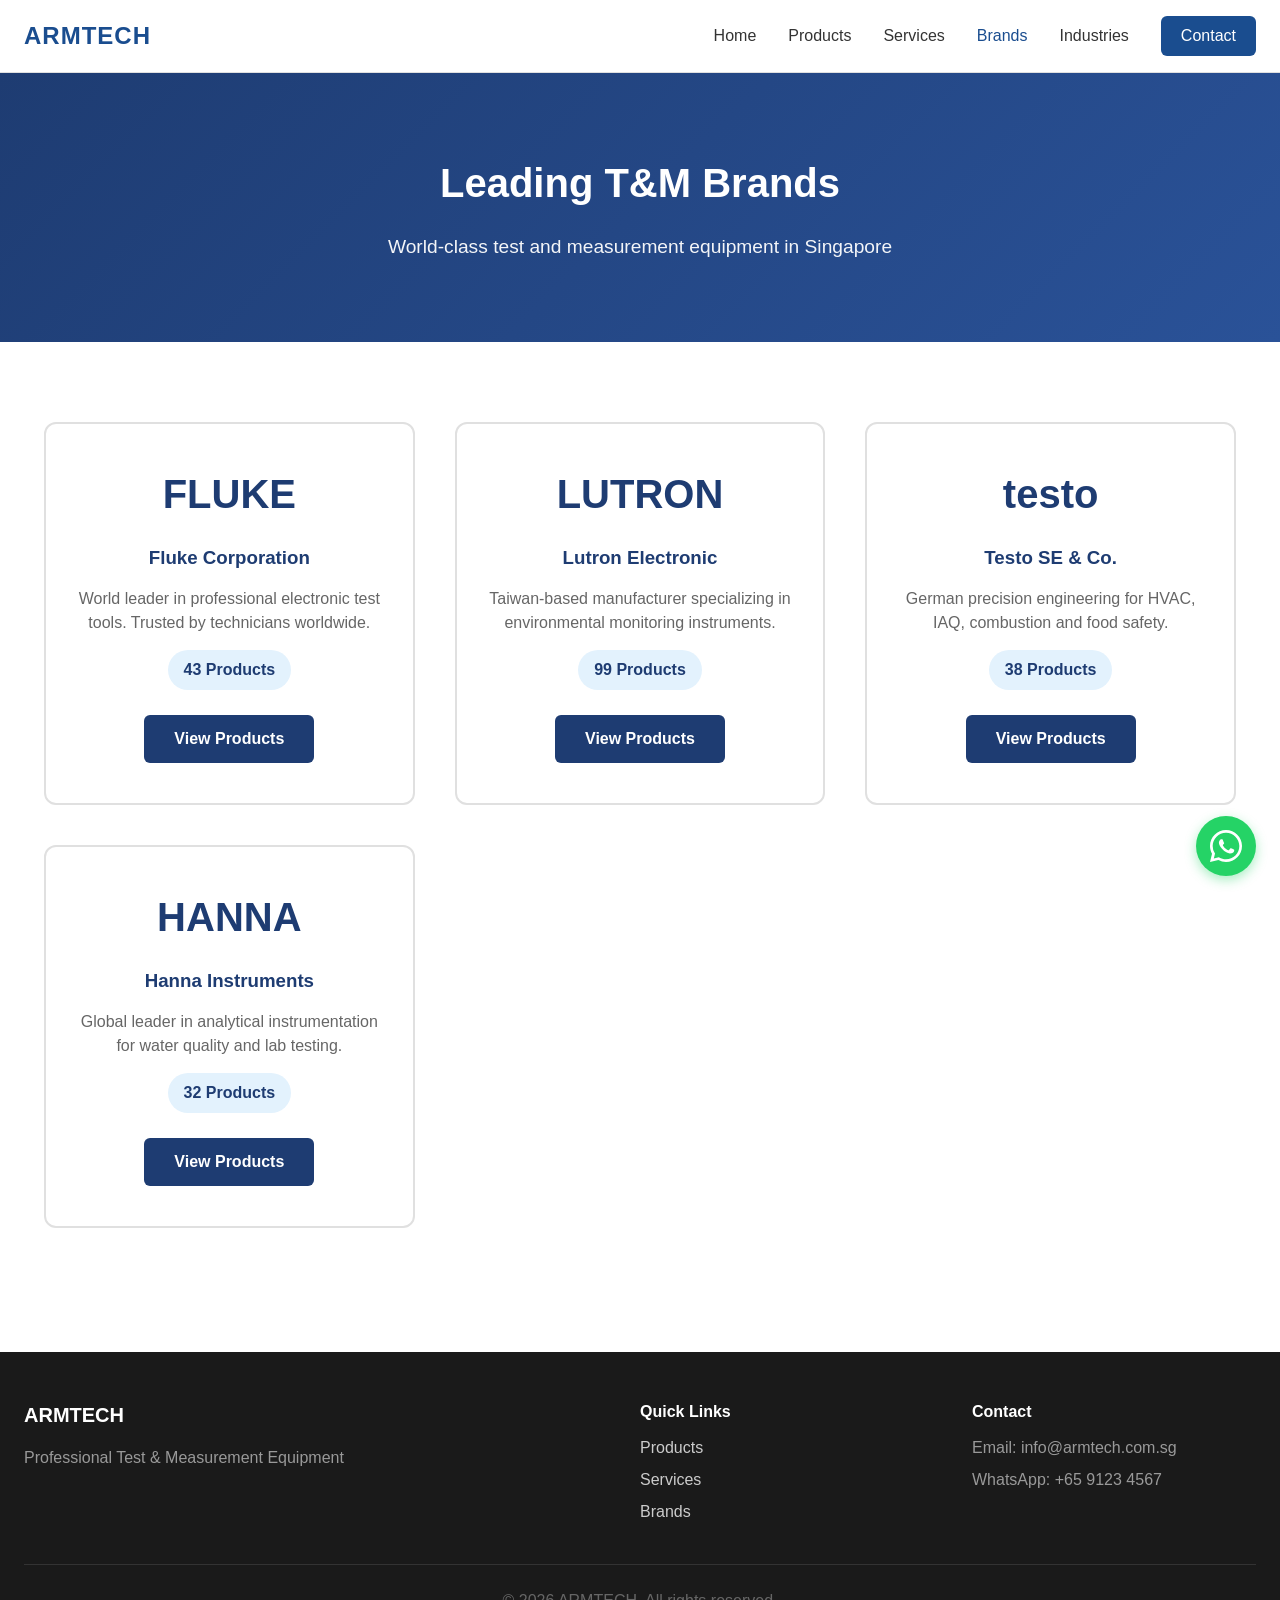
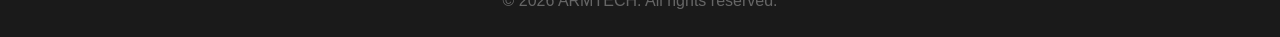
==== commit dcd2f2fe: "Add files via upload" ====
--- a/brands.html
+++ b/brands.html
@@ -3,33 +3,8 @@
 <head>
     <meta charset="UTF-8">
     <meta name="viewport" content="width=device-width, initial-scale=1.0">
-    <title>Brands - Test & Measurement Equipment | ARMTECH Singapore</title>
+    <title>Brands | ARMTECH</title>
     <link rel="stylesheet" href="style.css">
-    <style>
-        .hero { background: linear-gradient(135deg, #1e3c72 0%, #2a5298 100%); color: white; padding: 80px 20px 60px; text-align: center; }
-        .hero h1 { font-size: 2.5rem; margin-bottom: 20px; font-weight: 700; }
-        .hero p { font-size: 1.2rem; max-width: 800px; margin: 0 auto; opacity: 0.95; }
-        .section { padding: 60px 20px; }
-        .section-title { text-align: center; font-size: 2rem; color: #1e3c72; margin-bottom: 15px; font-weight: 600; }
-        .section-subtitle { text-align: center; color: #666; margin-bottom: 50px; font-size: 1.1rem; }
-        .brands-grid { display: grid; grid-template-columns: repeat(auto-fit, minmax(280px, 1fr)); gap: 40px; margin-top: 40px; }
-        .brand-card { background: white; border: 2px solid #e0e0e0; border-radius: 12px; padding: 40px 30px; text-align: center; transition: all 0.3s ease; }
-        .brand-card:hover { box-shadow: 0 8px 24px rgba(0,0,0,0.12); transform: translateY(-5px); border-color: #1e3c72; }
-        .brand-logo-text { font-size: 2.5rem; font-weight: 700; color: #1e3c72; margin-bottom: 25px; }
-        .brand-card h3 { color: #1e3c72; margin-bottom: 15px; font-size: 1.5rem; }
-        .brand-card p { color: #666; margin-bottom: 15px; line-height: 1.7; }
-        .product-count { display: inline-block; background: #e3f2fd; color: #1e3c72; padding: 8px 16px; border-radius: 20px; font-size: 0.9rem; font-weight: 600; margin: 10px 0; }
-        .brand-specialties { list-style: none; margin-top: 15px; text-align: left; }
-        .brand-specialties li { padding: 5px 0 5px 20px; color: #555; font-size: 0.95rem; position: relative; }
-        .brand-specialties li:before { content: "\u2022"; position: absolute; left: 0; color: #1e3c72; font-weight: bold; }
-        .btn { display: inline-block; padding: 12px 30px; background: #1e3c72; color: white; text-decoration: none; border-radius: 6px; margin-top: 15px; font-weight: 600; transition: all 0.3s; }
-        .btn:hover { background: #2a5298; transform: translateY(-2px); }
-        .features-grid { display: grid; grid-template-columns: repeat(auto-fit, minmax(250px, 1fr)); gap: 30px; margin-top: 40px; }
-        .feature-card { background: white; padding: 30px; border-radius: 10px; box-shadow: 0 2px 8px rgba(0,0,0,0.08); }
-        .feature-icon { font-size: 2.5rem; margin-bottom: 15px; }
-        .feature-card h4 { color: #1e3c72; margin-bottom: 10px; }
-        .feature-card p { color: #666; font-size: 0.95rem; }
-    </style>
 </head>
 <body>
     <header class="site-header">
@@ -47,70 +22,49 @@
             </div>
         </div>
     </header>
-    <section class="hero">
+    <section style="background:linear-gradient(135deg,#1e3c72,#2a5298);color:white;padding:80px 20px;text-align:center;">
+        <h1 style="font-size:2.5rem;margin-bottom:20px;">Leading T&amp;M Brands</h1>
+        <p style="font-size:1.2rem;opacity:.95;">World-class test and measurement equipment in Singapore</p>
+    </section>
+    <section style="padding:60px 20px;">
         <div class="container">
-            <h1>Leading Test & Measurement Brands</h1>
-            <p>ARMTECH supplies world-class test and measurement equipment in Singapore</p>
-        </div>
-    </section>
-    <section class="section">
-        <div class="container">
-            <h2 class="section-title">Our Brand Partners</h2>
-            <p class="section-subtitle">Industry-leading brands backed by local technical support and calibration services</p>
-            <div class="brands-grid">
-                <div class="brand-card">
-                    <div class="brand-logo-text">FLUKE</div>
-                    <h3>Fluke Corporation</h3>
-                    <p>World leader in professional electronic test tools. Trusted by technicians worldwide.</p>
-                    <div class="product-count">43 Products Available</div>
-                    <ul class="brand-specialties"><li>Digital Multimeters & Clamp Meters</li><li>Thermal Imaging Cameras</li><li>Power Quality Analyzers</li><li>Process Calibrators</li><li>Insulation Testers</li></ul>
-                    <a href="products.html" class="btn">View Fluke Products</a>
+            <div style="display:grid;grid-template-columns:repeat(auto-fit,minmax(280px,1fr));gap:40px;margin-top:20px;">
+                <div style="background:white;border:2px solid #e0e0e0;border-radius:12px;padding:40px 30px;text-align:center;">
+                    <div style="font-size:2.5rem;font-weight:700;color:#1e3c72;margin-bottom:20px;">FLUKE</div>
+                    <h3 style="color:#1e3c72;margin-bottom:15px;">Fluke Corporation</h3>
+                    <p style="color:#666;margin-bottom:15px;">World leader in professional electronic test tools. Trusted by technicians worldwide.</p>
+                    <div style="background:#e3f2fd;color:#1e3c72;padding:8px 16px;border-radius:20px;display:inline-block;font-weight:600;margin-bottom:15px;">43 Products</div>
+                    <br><a href="products.html" style="background:#1e3c72;color:white;padding:12px 30px;border-radius:6px;text-decoration:none;font-weight:600;display:inline-block;margin-top:10px;">View Products</a>
                 </div>
-                <div class="brand-card">
-                    <div class="brand-logo-text">LUTRON</div>
-                    <h3>Lutron Electronic</h3>
-                    <p>Taiwan-based manufacturer specializing in environmental monitoring instruments.</p>
-                    <div class="product-count">99 Products Available</div>
-                    <ul class="brand-specialties"><li>Environmental Meters (CO2, Humidity)</li><li>Water Quality Testers</li><li>Sound & Light Meters</li><li>Electrical Testers</li><li>Force Gauges</li></ul>
-                    <a href="products.html" class="btn">View Lutron Products</a>
+                <div style="background:white;border:2px solid #e0e0e0;border-radius:12px;padding:40px 30px;text-align:center;">
+                    <div style="font-size:2.5rem;font-weight:700;color:#1e3c72;margin-bottom:20px;">LUTRON</div>
+                    <h3 style="color:#1e3c72;margin-bottom:15px;">Lutron Electronic</h3>
+                    <p style="color:#666;margin-bottom:15px;">Taiwan-based manufacturer specializing in environmental monitoring instruments.</p>
+                    <div style="background:#e3f2fd;color:#1e3c72;padding:8px 16px;border-radius:20px;display:inline-block;font-weight:600;margin-bottom:15px;">99 Products</div>
+                    <br><a href="products.html" style="background:#1e3c72;color:white;padding:12px 30px;border-radius:6px;text-decoration:none;font-weight:600;display:inline-block;margin-top:10px;">View Products</a>
                 </div>
-                <div class="brand-card">
-                    <div class="brand-logo-text">testo</div>
-                    <h3>Testo SE & Co.</h3>
-                    <p>German precision engineering for HVAC, IAQ, combustion and food safety.</p>
-                    <div class="product-count">38 Products Available</div>
-                    <ul class="brand-specialties"><li>Smart Probes (Bluetooth Wireless)</li><li>HVAC & IAQ Instruments</li><li>Combustion Analyzers</li><li>Thermal Imagers</li><li>Data Loggers</li></ul>
-                    <a href="products.html" class="btn">View Testo Products</a>
+                <div style="background:white;border:2px solid #e0e0e0;border-radius:12px;padding:40px 30px;text-align:center;">
+                    <div style="font-size:2.5rem;font-weight:700;color:#1e3c72;margin-bottom:20px;">testo</div>
+                    <h3 style="color:#1e3c72;margin-bottom:15px;">Testo SE &amp; Co.</h3>
+                    <p style="color:#666;margin-bottom:15px;">German precision engineering for HVAC, IAQ, combustion and food safety.</p>
+                    <div style="background:#e3f2fd;color:#1e3c72;padding:8px 16px;border-radius:20px;display:inline-block;font-weight:600;margin-bottom:15px;">38 Products</div>
+                    <br><a href="products.html" style="background:#1e3c72;color:white;padding:12px 30px;border-radius:6px;text-decoration:none;font-weight:600;display:inline-block;margin-top:10px;">View Products</a>
                 </div>
-                <div class="brand-card">
-                    <div class="brand-logo-text">HANNA</div>
-                    <h3>Hanna Instruments</h3>
-                    <p>Global leader in analytical instrumentation for water quality and laboratory testing.</p>
-                    <div class="product-count">32 Products Available</div>
-                    <ul class="brand-specialties"><li>pH Meters (Portable & Benchtop)</li><li>EC/TDS Conductivity Meters</li><li>Dissolved Oxygen Meters</li><li>Multiparameter Water Quality</li><li>Turbidity Meters</li></ul>
-                    <a href="products.html" class="btn">View Hanna Products</a>
+                <div style="background:white;border:2px solid #e0e0e0;border-radius:12px;padding:40px 30px;text-align:center;">
+                    <div style="font-size:2.5rem;font-weight:700;color:#1e3c72;margin-bottom:20px;">HANNA</div>
+                    <h3 style="color:#1e3c72;margin-bottom:15px;">Hanna Instruments</h3>
+                    <p style="color:#666;margin-bottom:15px;">Global leader in analytical instrumentation for water quality and lab testing.</p>
+                    <div style="background:#e3f2fd;color:#1e3c72;padding:8px 16px;border-radius:20px;display:inline-block;font-weight:600;margin-bottom:15px;">32 Products</div>
+                    <br><a href="products.html" style="background:#1e3c72;color:white;padding:12px 30px;border-radius:6px;text-decoration:none;font-weight:600;display:inline-block;margin-top:10px;">View Products</a>
                 </div>
-            </div>
-        </div>
-    </section>
-    <section class="section" style="background:#f8f9fa;">
-        <div class="container">
-            <h2 class="section-title">Why Buy From ARMTECH?</h2>
-            <div class="features-grid">
-                <div class="feature-card"><div class="feature-icon">&#10003;</div><h4>Quality Products</h4><p>High-quality instruments from trusted global manufacturers.</p></div>
-                <div class="feature-card"><div class="feature-icon">&#128737;</div><h4>Warranty Support</h4><p>Assistance with warranty claims throughout the product lifecycle.</p></div>
-                <div class="feature-card"><div class="feature-icon">&#128295;</div><h4>Technical Support</h4><p>Expert assistance for product selection and troubleshooting.</p></div>
-                <div class="feature-card"><div class="feature-icon">&#128203;</div><h4>Traceable Calibration</h4><p>In-house calibration with certificates traceable to national standards.</p></div>
-                <div class="feature-card"><div class="feature-icon">&#128230;</div><h4>Ready Stock</h4><p>Local inventory for popular models. Fast delivery in Singapore.</p></div>
-                <div class="feature-card"><div class="feature-icon">&#128188;</div><h4>Corporate Accounts</h4><p>Flexible payment terms. Volume pricing available.</p></div>
             </div>
         </div>
     </section>
     <footer class="site-footer" id="contact">
         <div class="container">
             <div class="footer-content">
-                <div class="footer-col"><h3>ARMTECH</h3><p>Professional Test & Measurement Equipment</p></div>
-                <div class="footer-col"><h4>Quick Links</h4><a href="products.html">Products</a><a href="services.html">Calibration Services</a><a href="brands.html">Brands</a></div>
+                <div class="footer-col"><h3>ARMTECH</h3><p>Professional Test &amp; Measurement Equipment</p></div>
+                <div class="footer-col"><h4>Quick Links</h4><a href="products.html">Products</a><a href="services.html">Services</a><a href="brands.html">Brands</a></div>
                 <div class="footer-col"><h4>Contact</h4><p>Email: info@armtech.com.sg</p><p>WhatsApp: +65 9123 4567</p></div>
             </div>
             <div class="footer-bottom"><p>&copy; 2026 ARMTECH. All rights reserved.</p></div>
@@ -123,4 +77,4 @@
         </a>
     </div>
 </body>
-                                                       </html>
+</html>
--- a/style.css
+++ b/style.css
@@ -1,52 +1,82 @@
-*{margin:0;padding:0;box-sizing:border-box}
-:root{--primary:#1a4d8f;--secondary:#ff6b35;--dark:#1a1a1a;--light-gray:#f5f5f5;--border:#e0e0e0;--text:#333;--text-light:#666}
-body{font-family:-apple-system,BlinkMacSystemFont,'Segoe UI',Roboto,sans-serif;color:var(--text);line-height:1.5;background:#fff}
-.container{max-width:1400px;margin:0 auto;padding:0 24px}
-.site-header{background:#fff;border-bottom:1px solid var(--border);position:sticky;top:0;z-index:100;padding:16px 0}
-.header-content{display:flex;justify-content:space-between;align-items:center}
-.logo{font-size:24px;font-weight:700;color:var(--primary);letter-spacing:1px}
-.main-nav{display:flex;gap:32px;align-items:center}
-.main-nav a{text-decoration:none;color:var(--text);font-weight:500;transition:color 0.2s}
-.main-nav a:hover,.main-nav a.active{color:var(--primary)}
-.btn-contact{background:var(--primary);color:white !important;padding:8px 20px;border-radius:6px}
-.products-page{padding:32px 0;min-height:calc(100vh - 200px)}
-.page-header{text-align:center;margin-bottom:32px}
-.page-header h1{font-size:36px;color:var(--dark);margin-bottom:8px}
-.subtitle{color:var(--text-light);font-size:16px}
-.filter-bar{display:flex;justify-content:space-between;align-items:center;margin-bottom:24px;padding:16px;background:var(--light-gray);border-radius:8px}
-.brand-filters{display:flex;gap:8px;flex-wrap:wrap}
-.filter-btn{padding:8px 16px;border:1px solid var(--border);background:white;border-radius:6px;font-size:14px;cursor:pointer;transition:all 0.2s;display:flex;align-items:center;gap:8px}
-.filter-btn:hover{border-color:var(--primary);background:#f8f9fa}
-.filter-btn.active{background:var(--primary);color:white;border-color:var(--primary)}
-.brand-icon{height:18px;object-fit:contain}
-.btn-quote{background:var(--secondary);color:white;padding:10px 20px;border-radius:6px;text-decoration:none;font-weight:600;display:flex;align-items:center;gap:8px;transition:transform 0.2s}
-.btn-quote:hover{transform:scale(1.05)}
-.quote-count{background:#fff;color:var(--secondary);border-radius:50%;width:22px;height:22px;display:flex;align-items:center;justify-content:center;font-size:12px;font-weight:700}
-.products-grid{display:grid;grid-template-columns:repeat(6,1fr);gap:16px;margin-bottom:32px}
-.product-card{background:white;border:1px solid var(--border);border-radius:8px;padding:12px;transition:all 0.2s;cursor:pointer;display:flex;flex-direction:column;height:240px}
-.product-card:hover{border-color:var(--primary);box-shadow:0 4px 12px rgba(0,0,0,0.08);transform:translateY(-2px)}
-.product-card.in-quote{border-color:var(--secondary);background:#fff8f5}
-.brand-logo{height:20px;object-fit:contain;object-position:left;margin-bottom:8px}
-.product-image{width:100%;height:100px;object-fit:contain;margin-bottom:10px;background:#fafafa;border-radius:4px;padding:8px}
-.product-info{flex:1;display:flex;flex-direction:column}
-.product-name{font-size:12px;font-weight:600;line-height:1.3;margin-bottom:4px;color:var(--dark);overflow:hidden;text-overflow:ellipsis;display:-webkit-box;-webkit-line-clamp:2;-webkit-box-orient:vertical;min-height:30px}
-.product-sku{font-size:11px;color:var(--text-light);margin-bottom:6px}
-.product-price{font-size:14px;font-weight:700;color:var(--primary);margin-top:auto}
-.product-category{font-size:10px;color:var(--text-light);background:var(--light-gray);padding:4px 8px;border-radius:4px;display:inline-block;margin-top:4px}
-.site-footer{background:var(--dark);color:white;padding:48px 0 24px;margin-top:64px}
-.footer-content{display:grid;grid-template-columns:2fr 1fr 1fr;gap:48px;margin-bottom:32px}
-.footer-col h3{margin-bottom:16px;font-size:20px}
-.footer-col h4{margin-bottom:12px;font-size:16px}
-.footer-col a{display:block;color:#ccc;text-decoration:none;margin-bottom:8px;transition:color 0.2s}
-.footer-col a:hover{color:white}
-.footer-col p{color:#999;margin-bottom:8px}
-.footer-bottom{border-top:1px solid #333;padding-top:24px;text-align:center;color:#666}
-.whatsapp-widget{position:fixed;bottom:24px;right:24px;z-index:1000}
-.whatsapp-button{width:60px;height:60px;background:#25D366;border-radius:50%;display:flex;align-items:center;justify-content:center;box-shadow:0 4px 12px rgba(37,211,102,0.4);cursor:pointer;transition:all 0.3s ease;text-decoration:none}
-.whatsapp-button:hover{transform:scale(1.1);box-shadow:0 6px 20px rgba(37,211,102,0.6)}
-.whatsapp-button svg{width:32px;height:32px;fill:white}
-.whatsapp-tooltip{position:absolute;right:70px;top:50%;transform:translateY(-50%);background:white;color:#333;padding:8px 16px;border-radius:8px;box-shadow:0 2px 8px rgba(0,0,0,0.15);white-space:nowrap;font-size:14px;font-weight:500;opacity:0;pointer-events:none;transition:opacity 0.3s ease}
-.whatsapp-widget:hover .whatsapp-tooltip{opacity:1}
-@media(max-width:768px){.whatsapp-button{width:50px;height:50px}.whatsapp-button svg{width:26px;height:26px}.whatsapp-tooltip{display:none}}
-@media(max-width:1200px){.products-grid{grid-template-columns:repeat(4,1fr)}}
-@media(max-width:768px){.products-grid{grid-template-columns:repeat(2,1fr)}.filter-bar{flex-direction:column;gap:16px}.main-nav{flex-direction:column;gap:16px}.footer-content{grid-template-columns:1fr}}
+/* Reset and Base */
+* { margin: 0; padding: 0; box-sizing: border-box; }
+:root {
+    --primary: #1a4d8f;
+    --secondary: #ff6b35;
+    --dark: #1a1a1a;
+    --light-gray: #f5f5f5;
+    --border: #e0e0e0;
+    --text: #333;
+    --text-light: #666;
+}
+body { font-family: -apple-system, BlinkMacSystemFont, 'Segoe UI', Roboto, sans-serif; color: var(--text); line-height: 1.5; background: #fff; }
+.container { max-width: 1400px; margin: 0 auto; padding: 0 24px; }
+
+/* Header */
+.site-header { background: #fff; border-bottom: 1px solid var(--border); position: sticky; top: 0; z-index: 100; padding: 16px 0; }
+.header-content { display: flex; justify-content: space-between; align-items: center; }
+.logo { font-size: 24px; font-weight: 700; color: var(--primary); letter-spacing: 1px; }
+.main-nav { display: flex; gap: 32px; align-items: center; }
+.main-nav a { text-decoration: none; color: var(--text); font-weight: 500; transition: color 0.2s; }
+.main-nav a:hover, .main-nav a.active { color: var(--primary); }
+.btn-contact { background: var(--primary); color: white !important; padding: 8px 20px; border-radius: 6px; }
+
+/* Products Page */
+.products-page { padding: 32px 0; min-height: calc(100vh - 200px); }
+.page-header { text-align: center; margin-bottom: 32px; }
+.page-header h1 { font-size: 36px; color: var(--dark); margin-bottom: 8px; }
+.subtitle { color: var(--text-light); font-size: 16px; }
+
+/* Filter Bar */
+.filter-bar { display: flex; justify-content: space-between; align-items: center; margin-bottom: 24px; padding: 16px; background: var(--light-gray); border-radius: 8px; }
+.brand-filters { display: flex; gap: 8px; flex-wrap: wrap; }
+.filter-btn { padding: 8px 16px; border: 1px solid var(--border); background: white; border-radius: 6px; font-size: 14px; cursor: pointer; transition: all 0.2s; display: flex; align-items: center; gap: 8px; }
+.filter-btn:hover { border-color: var(--primary); background: #f8f9fa; }
+.filter-btn.active { background: var(--primary); color: white; border-color: var(--primary); }
+.brand-icon { height: 18px; object-fit: contain; }
+.btn-quote { background: var(--secondary); color: white; padding: 10px 20px; border-radius: 6px; text-decoration: none; font-weight: 600; display: flex; align-items: center; gap: 8px; transition: transform 0.2s; }
+.btn-quote:hover { transform: scale(1.05); }
+.quote-count { background: #fff; color: var(--secondary); border-radius: 50%; width: 22px; height: 22px; display: flex; align-items: center; justify-content: center; font-size: 12px; font-weight: 700; }
+
+/* Products Grid */
+.products-grid { display: grid; grid-template-columns: repeat(6, 1fr); gap: 16px; margin-bottom: 32px; }
+.product-card { background: white; border: 1px solid var(--border); border-radius: 8px; padding: 12px; transition: all 0.2s; cursor: pointer; display: flex; flex-direction: column; height: 240px; }
+.product-card:hover { border-color: var(--primary); box-shadow: 0 4px 12px rgba(0,0,0,0.08); transform: translateY(-2px); }
+.product-card.in-quote { border-color: var(--secondary); background: #fff8f5; }
+.brand-logo { height: 20px; object-fit: contain; object-position: left; margin-bottom: 8px; }
+.product-image { width: 100%; height: 100px; object-fit: contain; margin-bottom: 10px; background: #fafafa; border-radius: 4px; padding: 8px; }
+.product-info { flex: 1; display: flex; flex-direction: column; }
+.product-name { font-size: 12px; font-weight: 600; line-height: 1.3; margin-bottom: 4px; color: var(--dark); overflow: hidden; text-overflow: ellipsis; display: -webkit-box; -webkit-line-clamp: 2; -webkit-box-orient: vertical; min-height: 30px; }
+.product-sku { font-size: 11px; color: var(--text-light); margin-bottom: 6px; }
+.product-price { font-size: 14px; font-weight: 700; color: var(--primary); margin-top: auto; }
+.product-category { font-size: 10px; color: var(--text-light); background: var(--light-gray); padding: 4px 8px; border-radius: 4px; display: inline-block; margin-top: 4px; }
+
+/* Footer */
+.site-footer { background: var(--dark); color: white; padding: 48px 0 24px; margin-top: 64px; }
+.footer-content { display: grid; grid-template-columns: 2fr 1fr 1fr; gap: 48px; margin-bottom: 32px; }
+.footer-col h3 { margin-bottom: 16px; font-size: 20px; }
+.footer-col h4 { margin-bottom: 12px; font-size: 16px; }
+.footer-col a { display: block; color: #ccc; text-decoration: none; margin-bottom: 8px; transition: color 0.2s; }
+.footer-col a:hover { color: white; }
+.footer-col p { color: #999; margin-bottom: 8px; }
+.footer-bottom { border-top: 1px solid #333; padding-top: 24px; text-align: center; color: #666; }
+
+/* WhatsApp Widget */
+.whatsapp-widget { position: fixed; bottom: 24px; right: 24px; z-index: 1000; }
+.whatsapp-button { width: 60px; height: 60px; background: #25D366; border-radius: 50%; display: flex; align-items: center; justify-content: center; box-shadow: 0 4px 12px rgba(37,211,102,0.4); cursor: pointer; transition: all 0.3s ease; text-decoration: none; }
+.whatsapp-button:hover { transform: scale(1.1); box-shadow: 0 6px 20px rgba(37,211,102,0.6); }
+.whatsapp-button svg { width: 32px; height: 32px; fill: white; }
+.whatsapp-tooltip { position: absolute; right: 70px; top: 50%; transform: translateY(-50%); background: white; color: #333; padding: 8px 16px; border-radius: 8px; box-shadow: 0 2px 8px rgba(0,0,0,0.15); white-space: nowrap; font-size: 14px; font-weight: 500; opacity: 0; pointer-events: none; transition: opacity 0.3s ease; }
+.whatsapp-widget:hover .whatsapp-tooltip { opacity: 1; }
+
+/* Responsive */
+@media (max-width: 1200px) { .products-grid { grid-template-columns: repeat(4, 1fr); } }
+@media (max-width: 768px) {
+    .products-grid { grid-template-columns: repeat(2, 1fr); }
+    .filter-bar { flex-direction: column; gap: 16px; }
+    .main-nav { flex-direction: column; gap: 16px; }
+    .footer-content { grid-template-columns: 1fr; }
+    .whatsapp-button { width: 50px; height: 50px; }
+    .whatsapp-button svg { width: 26px; height: 26px; }
+    .whatsapp-tooltip { display: none; }
+}
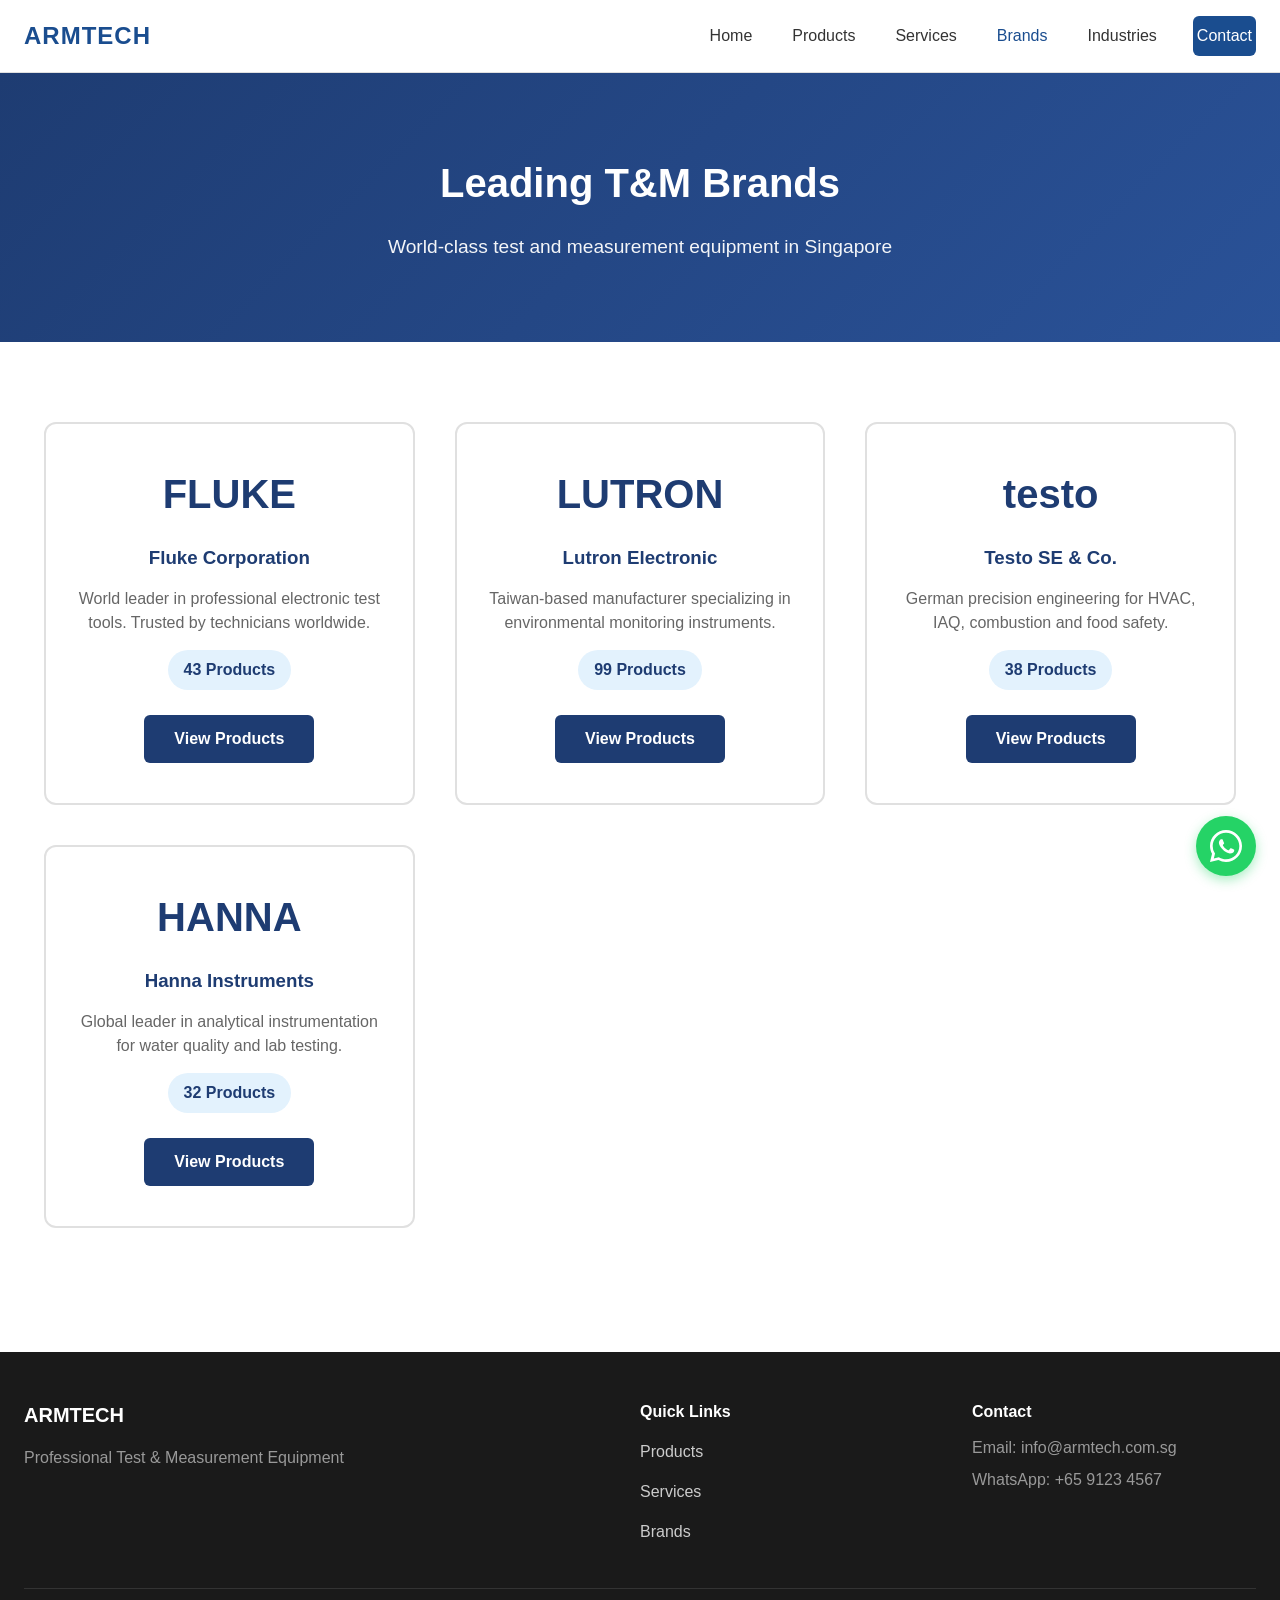
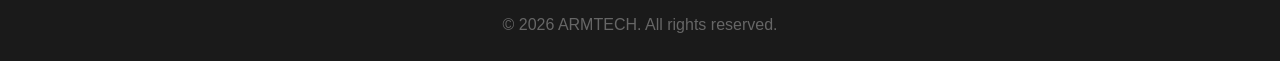
==== commit 2f23f2d9: "Add files via upload" ====
--- a/brands.html
+++ b/brands.html
@@ -11,6 +11,7 @@
         <div class="container">
             <div class="header-content">
                 <div class="logo">ARMTECH</div>
+                <button class="nav-toggle" aria-label="Toggle menu" aria-expanded="false"><span></span><span></span><span></span></button>
                 <nav class="main-nav">
                     <a href="index.html">Home</a>
                     <a href="products.html">Products</a>
@@ -76,5 +77,9 @@
             <svg viewBox="0 0 32 32" xmlns="http://www.w3.org/2000/svg"><path d="M16 0C7.164 0 0 7.163 0 16c0 2.825.737 5.48 2.027 7.784L0 32l8.394-2.02A15.924 15.924 0 0016 32c8.836 0 16-7.163 16-16S24.836 0 16 0zm0 29.333c-2.44 0-4.745-.66-6.72-1.813l-.48-.287-4.987 1.2 1.227-4.893-.32-.507A13.253 13.253 0 012.667 16c0-7.36 5.973-13.333 13.333-13.333S29.333 8.64 29.333 16 23.36 29.333 16 29.333z"/><path d="M23.787 19.613c-.387-.193-2.293-1.133-2.647-1.267-.353-.133-.613-.2-.873.2-.26.4-1.007 1.267-1.233 1.527-.227.26-.453.293-.84.1-.387-.193-1.633-.6-3.107-1.92-1.147-1.027-1.92-2.293-2.147-2.68-.227-.387-.027-.6.173-.793.173-.173.387-.453.58-.68.193-.227.26-.387.387-.647.133-.26.067-.48-.033-.68-.1-.2-.873-2.107-1.2-2.88-.32-.753-.64-.653-.873-.667-.227-.013-.48-.013-.733-.013s-.667.093-1.013.467c-.347.373-1.32 1.293-1.32 3.147s1.353 3.653 1.54 3.907c.187.253 2.64 4.04 6.4 5.667.893.387 1.587.62 2.133.793.893.287 1.707.247 2.347.147.72-.107 2.293-.94 2.613-1.847.32-.907.32-1.68.227-1.847-.093-.173-.347-.267-.733-.46z"/></svg>
         </a>
     </div>
+
+<script>
+(function(){var t=document.querySelector('.nav-toggle');var n=document.querySelector('.main-nav');if(t&&n){t.addEventListener('click',function(){var open=n.classList.toggle('open');t.classList.toggle('active');t.setAttribute('aria-expanded',open?'true':'false')});n.querySelectorAll('a').forEach(function(a){a.addEventListener('click',function(){n.classList.remove('open');t.classList.remove('active');t.setAttribute('aria-expanded','false')})})}})();
+</script>
 </body>
 </html>
--- a/style.css
+++ b/style.css
@@ -9,17 +9,26 @@
     --text: #333;
     --text-light: #666;
 }
+html { -webkit-text-size-adjust: 100%; }
 body { font-family: -apple-system, BlinkMacSystemFont, 'Segoe UI', Roboto, sans-serif; color: var(--text); line-height: 1.5; background: #fff; }
+img { max-width: 100%; height: auto; }
 .container { max-width: 1400px; margin: 0 auto; padding: 0 24px; }
 
 /* Header */
 .site-header { background: #fff; border-bottom: 1px solid var(--border); position: sticky; top: 0; z-index: 100; padding: 16px 0; }
-.header-content { display: flex; justify-content: space-between; align-items: center; }
-.logo { font-size: 24px; font-weight: 700; color: var(--primary); letter-spacing: 1px; }
+.header-content { display: flex; justify-content: space-between; align-items: center; gap: 16px; position: relative; }
+.logo { font-size: 24px; font-weight: 700; color: var(--primary); letter-spacing: 1px; flex-shrink: 0; }
 .main-nav { display: flex; gap: 32px; align-items: center; }
-.main-nav a { text-decoration: none; color: var(--text); font-weight: 500; transition: color 0.2s; }
+.main-nav a { text-decoration: none; color: var(--text); font-weight: 500; transition: color 0.2s; padding: 8px 4px; }
 .main-nav a:hover, .main-nav a.active { color: var(--primary); }
 .btn-contact { background: var(--primary); color: white !important; padding: 8px 20px; border-radius: 6px; }
+
+/* Hamburger toggle (hidden on desktop) */
+.nav-toggle { display: none; background: none; border: 0; padding: 8px; cursor: pointer; width: 44px; height: 44px; flex-direction: column; justify-content: center; align-items: center; gap: 5px; }
+.nav-toggle span { display: block; width: 24px; height: 2px; background: var(--text); border-radius: 2px; transition: transform 0.3s, opacity 0.3s; }
+.nav-toggle.active span:nth-child(1) { transform: translateY(7px) rotate(45deg); }
+.nav-toggle.active span:nth-child(2) { opacity: 0; }
+.nav-toggle.active span:nth-child(3) { transform: translateY(-7px) rotate(-45deg); }
 
 /* Products Page */
 .products-page { padding: 32px 0; min-height: calc(100vh - 200px); }
@@ -28,13 +37,13 @@
 .subtitle { color: var(--text-light); font-size: 16px; }
 
 /* Filter Bar */
-.filter-bar { display: flex; justify-content: space-between; align-items: center; margin-bottom: 24px; padding: 16px; background: var(--light-gray); border-radius: 8px; }
+.filter-bar { display: flex; justify-content: space-between; align-items: center; margin-bottom: 24px; padding: 16px; background: var(--light-gray); border-radius: 8px; gap: 16px; }
 .brand-filters { display: flex; gap: 8px; flex-wrap: wrap; }
-.filter-btn { padding: 8px 16px; border: 1px solid var(--border); background: white; border-radius: 6px; font-size: 14px; cursor: pointer; transition: all 0.2s; display: flex; align-items: center; gap: 8px; }
+.filter-btn { padding: 10px 16px; border: 1px solid var(--border); background: white; border-radius: 6px; font-size: 14px; cursor: pointer; transition: all 0.2s; display: flex; align-items: center; gap: 8px; min-height: 44px; }
 .filter-btn:hover { border-color: var(--primary); background: #f8f9fa; }
 .filter-btn.active { background: var(--primary); color: white; border-color: var(--primary); }
 .brand-icon { height: 18px; object-fit: contain; }
-.btn-quote { background: var(--secondary); color: white; padding: 10px 20px; border-radius: 6px; text-decoration: none; font-weight: 600; display: flex; align-items: center; gap: 8px; transition: transform 0.2s; }
+.btn-quote { background: var(--secondary); color: white; padding: 12px 20px; border-radius: 6px; text-decoration: none; font-weight: 600; display: flex; align-items: center; gap: 8px; transition: transform 0.2s; min-height: 44px; }
 .btn-quote:hover { transform: scale(1.05); }
 .quote-count { background: #fff; color: var(--secondary); border-radius: 50%; width: 22px; height: 22px; display: flex; align-items: center; justify-content: center; font-size: 12px; font-weight: 700; }
 
@@ -56,7 +65,7 @@
 .footer-content { display: grid; grid-template-columns: 2fr 1fr 1fr; gap: 48px; margin-bottom: 32px; }
 .footer-col h3 { margin-bottom: 16px; font-size: 20px; }
 .footer-col h4 { margin-bottom: 12px; font-size: 16px; }
-.footer-col a { display: block; color: #ccc; text-decoration: none; margin-bottom: 8px; transition: color 0.2s; }
+.footer-col a { display: block; color: #ccc; text-decoration: none; margin-bottom: 8px; padding: 4px 0; transition: color 0.2s; }
 .footer-col a:hover { color: white; }
 .footer-col p { color: #999; margin-bottom: 8px; }
 .footer-bottom { border-top: 1px solid #333; padding-top: 24px; text-align: center; color: #666; }
@@ -69,14 +78,113 @@
 .whatsapp-tooltip { position: absolute; right: 70px; top: 50%; transform: translateY(-50%); background: white; color: #333; padding: 8px 16px; border-radius: 8px; box-shadow: 0 2px 8px rgba(0,0,0,0.15); white-space: nowrap; font-size: 14px; font-weight: 500; opacity: 0; pointer-events: none; transition: opacity 0.3s ease; }
 .whatsapp-widget:hover .whatsapp-tooltip { opacity: 1; }
 
-/* Responsive */
-@media (max-width: 1200px) { .products-grid { grid-template-columns: repeat(4, 1fr); } }
+/* Responsive — Tablet (1200px and below) */
+@media (max-width: 1200px) {
+    .products-grid { grid-template-columns: repeat(4, 1fr); }
+}
+
+/* Responsive — Tablet portrait / large phone (900px and below) */
+@media (max-width: 900px) {
+    .products-grid { grid-template-columns: repeat(3, 1fr); }
+    .main-nav { gap: 20px; }
+    .main-nav a { font-size: 14px; }
+}
+
+/* Responsive — Mobile (768px and below) */
 @media (max-width: 768px) {
-    .products-grid { grid-template-columns: repeat(2, 1fr); }
-    .filter-bar { flex-direction: column; gap: 16px; }
-    .main-nav { flex-direction: column; gap: 16px; }
-    .footer-content { grid-template-columns: 1fr; }
-    .whatsapp-button { width: 50px; height: 50px; }
+    .container { padding: 0 16px; }
+
+    /* Header with hamburger */
+    .site-header { padding: 12px 0; }
+    .logo { font-size: 20px; }
+    .nav-toggle { display: flex; }
+    .main-nav {
+        position: absolute; top: 100%; left: 0; right: 0;
+        background: white; border-bottom: 1px solid var(--border);
+        flex-direction: column; gap: 0; padding: 8px 0;
+        display: none; box-shadow: 0 4px 12px rgba(0,0,0,0.08);
+    }
+    .main-nav.open { display: flex; }
+    .main-nav a {
+        width: 100%; padding: 14px 24px; border-bottom: 1px solid #f5f5f5;
+        min-height: 44px; display: flex; align-items: center;
+    }
+    .main-nav a:last-child { border-bottom: 0; }
+    .btn-contact { margin: 8px 24px; text-align: center; justify-content: center; }
+
+    /* Hero */
+    .hero { padding: 40px 0 !important; }
+    .hero h1 { font-size: 1.6rem !important; line-height: 1.2; margin-bottom: 12px !important; }
+    .hero p { font-size: 1rem !important; margin-bottom: 20px !important; }
+    .hero-cta { flex-direction: column; gap: 12px !important; width: 100%; }
+    .hero-cta a { width: 100%; text-align: center; padding: 14px 20px !important; min-height: 44px; display: inline-block; }
+
+    /* Inline-styled hero sections on services/brands/industries */
+    section[style*="80px 20px"] { padding: 40px 16px !important; }
+    section[style*="80px 20px"] h1 { font-size: 1.6rem !important; }
+    section[style*="80px 20px"] p { font-size: 1rem !important; }
+    section[style*="60px 20px"] { padding: 30px 12px !important; }
+    section[style*="60px 20px"] h2 { font-size: 1.5rem !important; }
+    section[style*="60px 20px"] a { display: inline-block !important; margin: 8px 0 !important; min-height: 44px; }
+
+    /* Inline-styled grids inside HTML */
+    section div[style*="grid-template-columns:repeat(auto-fit,minmax(280px,1fr))"],
+    section div[style*="grid-template-columns: repeat(auto-fit"] { grid-template-columns: 1fr !important; gap: 16px !important; }
+    section div[style*="padding:40px 30px"] { padding: 24px 20px !important; }
+    section div[style*="padding:30px"] { padding: 20px !important; }
+
+    /* Brands grid on home */
+    .brands-grid { grid-template-columns: repeat(2, 1fr) !important; gap: 16px !important; max-width: 100% !important; }
+    .brand-card { padding: 20px !important; }
+    .brand-card img { height: 32px !important; }
+
+    /* Features grid on home */
+    .features-grid { grid-template-columns: 1fr !important; gap: 16px !important; margin-top: 24px !important; }
+    .feature-card { padding: 16px !important; }
+    .feature-icon { font-size: 36px !important; margin-bottom: 12px !important; }
+
+    .brands-section, .features-section { padding: 40px 0 !important; }
+    .brands-section h2, .features-section h2 { font-size: 1.5rem !important; }
+
+    /* CTA section */
+    .cta-section { padding: 40px 0 !important; }
+    .cta-section h2 { font-size: 1.5rem !important; }
+    .cta-section p { font-size: 1rem !important; margin-bottom: 20px !important; }
+
+    /* Products page */
+    .products-page { padding: 20px 0; }
+    .page-header h1 { font-size: 1.6rem; }
+    .subtitle { font-size: 14px; }
+    .filter-bar { flex-direction: column; gap: 12px; align-items: stretch; padding: 12px; }
+    .brand-filters { justify-content: flex-start; }
+    .filter-btn { font-size: 13px; padding: 10px 12px; }
+    .btn-quote { width: 100%; justify-content: center; }
+    .products-grid { grid-template-columns: repeat(2, 1fr); gap: 12px; }
+    .product-card { padding: 10px; height: auto; min-height: 220px; }
+    .product-image { height: 80px; }
+    .product-name { font-size: 13px; }
+
+    /* Footer */
+    .footer-content { grid-template-columns: 1fr; gap: 24px; }
+    .site-footer { padding: 32px 0 16px; margin-top: 40px; }
+    .footer-col a { padding: 8px 0; }
+
+    /* WhatsApp */
+    .whatsapp-widget { bottom: 16px; right: 16px; }
+    .whatsapp-button { width: 52px; height: 52px; }
     .whatsapp-button svg { width: 26px; height: 26px; }
     .whatsapp-tooltip { display: none; }
+
+    /* Body min font-size */
+    body { font-size: 15px; }
+    h1, h2, h3 { line-height: 1.25; }
 }
+
+/* Responsive — Small mobile (480px and below) */
+@media (max-width: 480px) {
+    .container { padding: 0 12px; }
+    .hero h1 { font-size: 1.4rem !important; }
+    .products-grid { grid-template-columns: repeat(2, 1fr); gap: 10px; }
+    .product-card { min-height: 200px; padding: 8px; }
+    .product-image { height: 70px; }
+}
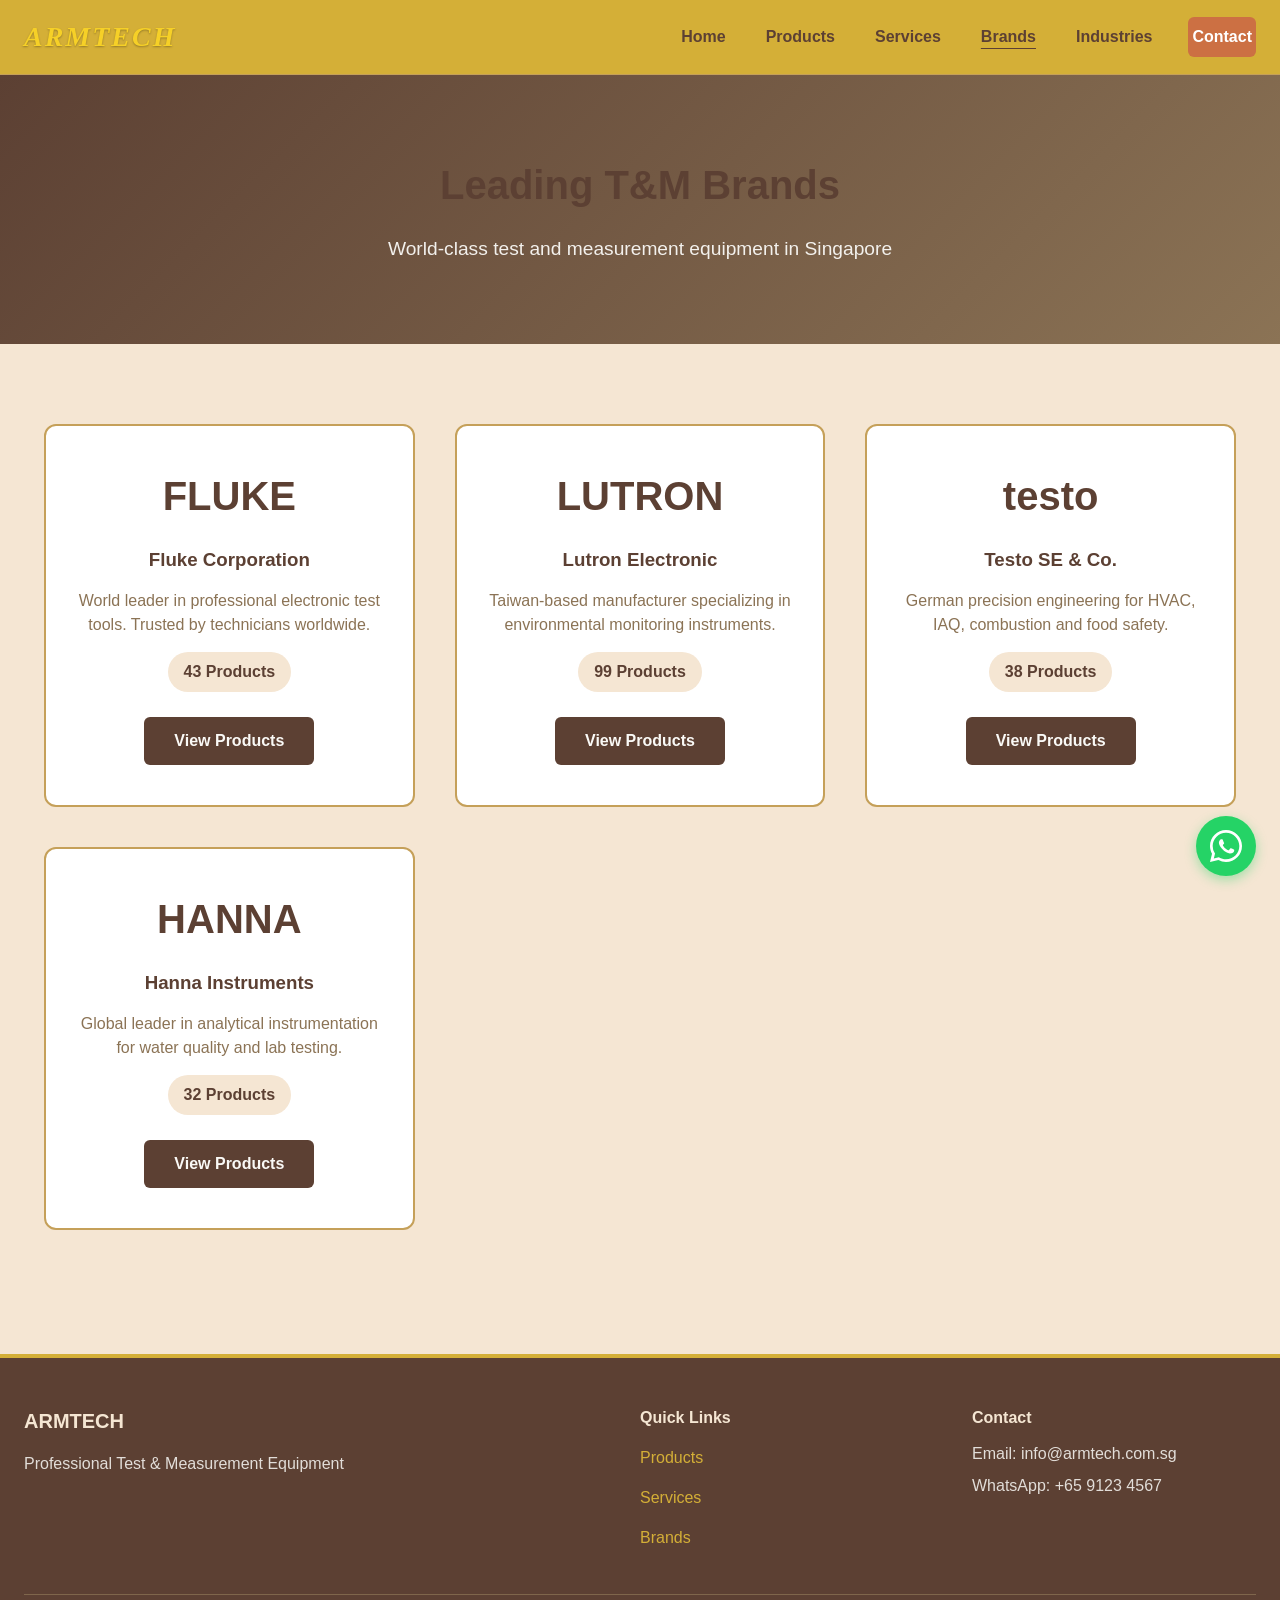
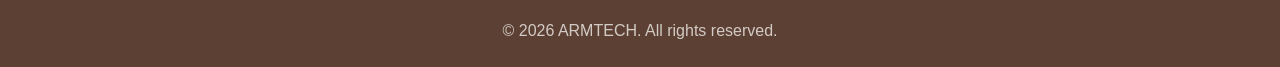
==== commit ba8b5dbe: "Add files via upload" ====
--- a/brands.html
+++ b/brands.html
@@ -23,40 +23,40 @@
             </div>
         </div>
     </header>
-    <section style="background:linear-gradient(135deg,#1e3c72,#2a5298);color:white;padding:80px 20px;text-align:center;">
+    <section style="background:linear-gradient(135deg,#5C4033,#8B7355);color:#FAF9F6;padding:80px 20px;text-align:center;">
         <h1 style="font-size:2.5rem;margin-bottom:20px;">Leading T&amp;M Brands</h1>
         <p style="font-size:1.2rem;opacity:.95;">World-class test and measurement equipment in Singapore</p>
     </section>
     <section style="padding:60px 20px;">
         <div class="container">
             <div style="display:grid;grid-template-columns:repeat(auto-fit,minmax(280px,1fr));gap:40px;margin-top:20px;">
-                <div style="background:white;border:2px solid #e0e0e0;border-radius:12px;padding:40px 30px;text-align:center;">
-                    <div style="font-size:2.5rem;font-weight:700;color:#1e3c72;margin-bottom:20px;">FLUKE</div>
-                    <h3 style="color:#1e3c72;margin-bottom:15px;">Fluke Corporation</h3>
-                    <p style="color:#666;margin-bottom:15px;">World leader in professional electronic test tools. Trusted by technicians worldwide.</p>
-                    <div style="background:#e3f2fd;color:#1e3c72;padding:8px 16px;border-radius:20px;display:inline-block;font-weight:600;margin-bottom:15px;">43 Products</div>
-                    <br><a href="products.html" style="background:#1e3c72;color:white;padding:12px 30px;border-radius:6px;text-decoration:none;font-weight:600;display:inline-block;margin-top:10px;">View Products</a>
+                <div style="background:white;border:2px solid #C5A059;border-radius:12px;padding:40px 30px;text-align:center;">
+                    <div style="font-size:2.5rem;font-weight:700;color:#5C4033;margin-bottom:20px;">FLUKE</div>
+                    <h3 style="color:#5C4033;margin-bottom:15px;">Fluke Corporation</h3>
+                    <p style="color:#8B7355;margin-bottom:15px;">World leader in professional electronic test tools. Trusted by technicians worldwide.</p>
+                    <div style="background:#F5E6D3;color:#5C4033;padding:8px 16px;border-radius:20px;display:inline-block;font-weight:600;margin-bottom:15px;">43 Products</div>
+                    <br><a href="products.html" style="background:#5C4033;color:#FAF9F6;padding:12px 30px;border-radius:6px;text-decoration:none;font-weight:600;display:inline-block;margin-top:10px;">View Products</a>
                 </div>
-                <div style="background:white;border:2px solid #e0e0e0;border-radius:12px;padding:40px 30px;text-align:center;">
-                    <div style="font-size:2.5rem;font-weight:700;color:#1e3c72;margin-bottom:20px;">LUTRON</div>
-                    <h3 style="color:#1e3c72;margin-bottom:15px;">Lutron Electronic</h3>
-                    <p style="color:#666;margin-bottom:15px;">Taiwan-based manufacturer specializing in environmental monitoring instruments.</p>
-                    <div style="background:#e3f2fd;color:#1e3c72;padding:8px 16px;border-radius:20px;display:inline-block;font-weight:600;margin-bottom:15px;">99 Products</div>
-                    <br><a href="products.html" style="background:#1e3c72;color:white;padding:12px 30px;border-radius:6px;text-decoration:none;font-weight:600;display:inline-block;margin-top:10px;">View Products</a>
+                <div style="background:white;border:2px solid #C5A059;border-radius:12px;padding:40px 30px;text-align:center;">
+                    <div style="font-size:2.5rem;font-weight:700;color:#5C4033;margin-bottom:20px;">LUTRON</div>
+                    <h3 style="color:#5C4033;margin-bottom:15px;">Lutron Electronic</h3>
+                    <p style="color:#8B7355;margin-bottom:15px;">Taiwan-based manufacturer specializing in environmental monitoring instruments.</p>
+                    <div style="background:#F5E6D3;color:#5C4033;padding:8px 16px;border-radius:20px;display:inline-block;font-weight:600;margin-bottom:15px;">99 Products</div>
+                    <br><a href="products.html" style="background:#5C4033;color:#FAF9F6;padding:12px 30px;border-radius:6px;text-decoration:none;font-weight:600;display:inline-block;margin-top:10px;">View Products</a>
                 </div>
-                <div style="background:white;border:2px solid #e0e0e0;border-radius:12px;padding:40px 30px;text-align:center;">
-                    <div style="font-size:2.5rem;font-weight:700;color:#1e3c72;margin-bottom:20px;">testo</div>
-                    <h3 style="color:#1e3c72;margin-bottom:15px;">Testo SE &amp; Co.</h3>
-                    <p style="color:#666;margin-bottom:15px;">German precision engineering for HVAC, IAQ, combustion and food safety.</p>
-                    <div style="background:#e3f2fd;color:#1e3c72;padding:8px 16px;border-radius:20px;display:inline-block;font-weight:600;margin-bottom:15px;">38 Products</div>
-                    <br><a href="products.html" style="background:#1e3c72;color:white;padding:12px 30px;border-radius:6px;text-decoration:none;font-weight:600;display:inline-block;margin-top:10px;">View Products</a>
+                <div style="background:white;border:2px solid #C5A059;border-radius:12px;padding:40px 30px;text-align:center;">
+                    <div style="font-size:2.5rem;font-weight:700;color:#5C4033;margin-bottom:20px;">testo</div>
+                    <h3 style="color:#5C4033;margin-bottom:15px;">Testo SE &amp; Co.</h3>
+                    <p style="color:#8B7355;margin-bottom:15px;">German precision engineering for HVAC, IAQ, combustion and food safety.</p>
+                    <div style="background:#F5E6D3;color:#5C4033;padding:8px 16px;border-radius:20px;display:inline-block;font-weight:600;margin-bottom:15px;">38 Products</div>
+                    <br><a href="products.html" style="background:#5C4033;color:#FAF9F6;padding:12px 30px;border-radius:6px;text-decoration:none;font-weight:600;display:inline-block;margin-top:10px;">View Products</a>
                 </div>
-                <div style="background:white;border:2px solid #e0e0e0;border-radius:12px;padding:40px 30px;text-align:center;">
-                    <div style="font-size:2.5rem;font-weight:700;color:#1e3c72;margin-bottom:20px;">HANNA</div>
-                    <h3 style="color:#1e3c72;margin-bottom:15px;">Hanna Instruments</h3>
-                    <p style="color:#666;margin-bottom:15px;">Global leader in analytical instrumentation for water quality and lab testing.</p>
-                    <div style="background:#e3f2fd;color:#1e3c72;padding:8px 16px;border-radius:20px;display:inline-block;font-weight:600;margin-bottom:15px;">32 Products</div>
-                    <br><a href="products.html" style="background:#1e3c72;color:white;padding:12px 30px;border-radius:6px;text-decoration:none;font-weight:600;display:inline-block;margin-top:10px;">View Products</a>
+                <div style="background:white;border:2px solid #C5A059;border-radius:12px;padding:40px 30px;text-align:center;">
+                    <div style="font-size:2.5rem;font-weight:700;color:#5C4033;margin-bottom:20px;">HANNA</div>
+                    <h3 style="color:#5C4033;margin-bottom:15px;">Hanna Instruments</h3>
+                    <p style="color:#8B7355;margin-bottom:15px;">Global leader in analytical instrumentation for water quality and lab testing.</p>
+                    <div style="background:#F5E6D3;color:#5C4033;padding:8px 16px;border-radius:20px;display:inline-block;font-weight:600;margin-bottom:15px;">32 Products</div>
+                    <br><a href="products.html" style="background:#5C4033;color:#FAF9F6;padding:12px 30px;border-radius:6px;text-decoration:none;font-weight:600;display:inline-block;margin-top:10px;">View Products</a>
                 </div>
             </div>
         </div>
--- a/style.css
+++ b/style.css
@@ -1,89 +1,129 @@
-/* Reset and Base */
+/* Reset and Base — Ba Zi Earth/Metal palette */
 * { margin: 0; padding: 0; box-sizing: border-box; }
 :root {
-    --primary: #1a4d8f;
-    --secondary: #ff6b35;
-    --dark: #1a1a1a;
-    --light-gray: #f5f5f5;
-    --border: #e0e0e0;
-    --text: #333;
-    --text-light: #666;
+    --primary: #D4AF37;      /* gold */
+    --secondary: #CC7043;    /* terracotta */
+    --dark: #5C4033;         /* deep brown */
+    --light-gray: #FAF9F6;   /* off-white */
+    --border: #C5A059;       /* soft gold border */
+    --text: #3D3D3D;         /* near-black for body */
+    --text-light: #8B7355;   /* warm brown muted */
+    --background: #F5E6D3;   /* warm beige */
+    --logo: #F6D027;         /* bright yellow-gold */
 }
 html { -webkit-text-size-adjust: 100%; }
-body { font-family: -apple-system, BlinkMacSystemFont, 'Segoe UI', Roboto, sans-serif; color: var(--text); line-height: 1.5; background: #fff; }
+body { font-family: -apple-system, BlinkMacSystemFont, 'Segoe UI', Roboto, sans-serif; color: var(--text); line-height: 1.5; background: var(--background); }
 img { max-width: 100%; height: auto; }
 .container { max-width: 1400px; margin: 0 auto; padding: 0 24px; }
 
+h1, h2, h3 { color: var(--dark); }
+a { color: var(--primary); transition: color 0.2s; }
+a:hover { color: var(--border); }
+
 /* Header */
-.site-header { background: #fff; border-bottom: 1px solid var(--border); position: sticky; top: 0; z-index: 100; padding: 16px 0; }
+.site-header { background: var(--primary); border-bottom: 1px solid var(--border); position: sticky; top: 0; z-index: 100; padding: 16px 0; }
 .header-content { display: flex; justify-content: space-between; align-items: center; gap: 16px; position: relative; }
-.logo { font-size: 24px; font-weight: 700; color: var(--primary); letter-spacing: 1px; flex-shrink: 0; }
+.logo { font-family: Georgia, 'Times New Roman', 'Palatino Linotype', serif; font-size: 28px; font-weight: 700; color: var(--logo); letter-spacing: 2px; flex-shrink: 0; text-shadow: 0 1px 2px rgba(0,0,0,0.3); font-style: italic; }
 .main-nav { display: flex; gap: 32px; align-items: center; }
-.main-nav a { text-decoration: none; color: var(--text); font-weight: 500; transition: color 0.2s; padding: 8px 4px; }
-.main-nav a:hover, .main-nav a.active { color: var(--primary); }
-.btn-contact { background: var(--primary); color: white !important; padding: 8px 20px; border-radius: 6px; }
-
-/* Hamburger toggle (hidden on desktop) */
+.main-nav a { text-decoration: none; color: var(--dark); font-weight: 600; transition: color 0.2s; padding: 8px 4px; }
+.main-nav a:hover { color: var(--dark); opacity: 0.85; }
+.main-nav a.active { color: var(--dark); text-decoration: underline; text-underline-offset: 6px; }
+.btn-contact { background: var(--secondary); color: white !important; padding: 8px 20px; border-radius: 6px; text-decoration: none !important; }
+.btn-contact:hover { background: #b85f37; opacity: 1; }
+
+/* Hamburger toggle */
 .nav-toggle { display: none; background: none; border: 0; padding: 8px; cursor: pointer; width: 44px; height: 44px; flex-direction: column; justify-content: center; align-items: center; gap: 5px; }
-.nav-toggle span { display: block; width: 24px; height: 2px; background: var(--text); border-radius: 2px; transition: transform 0.3s, opacity 0.3s; }
+.nav-toggle span { display: block; width: 24px; height: 2px; background: var(--dark); border-radius: 2px; transition: transform 0.3s, opacity 0.3s; }
 .nav-toggle.active span:nth-child(1) { transform: translateY(7px) rotate(45deg); }
 .nav-toggle.active span:nth-child(2) { opacity: 0; }
 .nav-toggle.active span:nth-child(3) { transform: translateY(-7px) rotate(-45deg); }
 
+/* Buttons */
+.btn-primary { background: var(--secondary); color: white !important; padding: 14px 32px; border-radius: 8px; text-decoration: none; font-weight: 600; transition: transform 0.2s; display: inline-block; }
+.btn-primary:hover { transform: scale(1.05); background: #b85f37; color: white !important; }
+.btn-secondary { background: transparent; color: var(--primary) !important; border: 2px solid var(--primary); padding: 12px 30px; border-radius: 8px; text-decoration: none; font-weight: 600; transition: all 0.2s; display: inline-block; }
+.btn-secondary:hover { background: var(--primary); color: var(--dark) !important; transform: scale(1.05); }
+
+/* Hero */
+.hero { background: linear-gradient(135deg, var(--dark) 0%, var(--text-light) 100%); color: var(--background); padding: 80px 0; text-align: center; }
+.hero h1 { font-size: 48px; margin-bottom: 16px; font-weight: 700; color: var(--background); }
+.hero p { font-size: 20px; margin-bottom: 32px; opacity: 0.95; color: var(--light-gray); }
+.hero-cta { display: inline-flex; gap: 16px; }
+
+/* Brands section (homepage) */
+.brands-section { padding: 64px 0; background: var(--light-gray); }
+.brands-grid { display: grid; grid-template-columns: repeat(4, 1fr); gap: 32px; max-width: 900px; margin: 0 auto; }
+.brand-card { background: var(--light-gray); padding: 32px; border-radius: 8px; text-align: center; border: 1px solid var(--border); transition: border-color 0.2s, transform 0.2s; }
+.brand-card:hover { border-color: var(--primary); transform: translateY(-2px); }
+.brand-card img { height: 40px; object-fit: contain; margin-bottom: 16px; }
+.brand-card h3 { font-size: 18px; margin-bottom: 8px; color: var(--dark); }
+.brand-card p { color: var(--text-light); font-size: 14px; }
+
+/* Features section (homepage) */
+.features-section { padding: 64px 0; background: var(--background); }
+.features-grid { display: grid; grid-template-columns: repeat(3, 1fr); gap: 32px; margin-top: 48px; }
+.feature-card { text-align: center; padding: 24px; }
+.feature-icon { font-size: 48px; margin-bottom: 16px; }
+.feature-card h3 { margin-bottom: 12px; font-size: 20px; color: var(--dark); }
+.feature-card p { color: var(--text-light); }
+
+/* CTA section */
+.cta-section { background: var(--dark); color: var(--background); padding: 64px 0; text-align: center; }
+.cta-section h2 { font-size: 36px; margin-bottom: 16px; color: var(--background); }
+.cta-section p { font-size: 18px; margin-bottom: 32px; opacity: 0.9; color: var(--light-gray); }
+
 /* Products Page */
-.products-page { padding: 32px 0; min-height: calc(100vh - 200px); }
+.products-page { padding: 32px 0; min-height: calc(100vh - 200px); background: var(--background); }
 .page-header { text-align: center; margin-bottom: 32px; }
 .page-header h1 { font-size: 36px; color: var(--dark); margin-bottom: 8px; }
 .subtitle { color: var(--text-light); font-size: 16px; }
 
 /* Filter Bar */
-.filter-bar { display: flex; justify-content: space-between; align-items: center; margin-bottom: 24px; padding: 16px; background: var(--light-gray); border-radius: 8px; gap: 16px; }
+.filter-bar { display: flex; justify-content: space-between; align-items: center; margin-bottom: 24px; padding: 16px; background: var(--light-gray); border-radius: 8px; gap: 16px; border: 1px solid var(--border); }
 .brand-filters { display: flex; gap: 8px; flex-wrap: wrap; }
-.filter-btn { padding: 10px 16px; border: 1px solid var(--border); background: white; border-radius: 6px; font-size: 14px; cursor: pointer; transition: all 0.2s; display: flex; align-items: center; gap: 8px; min-height: 44px; }
-.filter-btn:hover { border-color: var(--primary); background: #f8f9fa; }
-.filter-btn.active { background: var(--primary); color: white; border-color: var(--primary); }
+.filter-btn { padding: 10px 16px; border: 1px solid var(--border); background: var(--light-gray); border-radius: 6px; font-size: 14px; cursor: pointer; transition: all 0.2s; display: flex; align-items: center; gap: 8px; min-height: 44px; color: var(--text); }
+.filter-btn:hover { border-color: var(--primary); background: #fff; }
+.filter-btn.active { background: var(--primary); color: var(--dark); border-color: var(--primary); font-weight: 600; }
 .brand-icon { height: 18px; object-fit: contain; }
 .btn-quote { background: var(--secondary); color: white; padding: 12px 20px; border-radius: 6px; text-decoration: none; font-weight: 600; display: flex; align-items: center; gap: 8px; transition: transform 0.2s; min-height: 44px; }
-.btn-quote:hover { transform: scale(1.05); }
+.btn-quote:hover { transform: scale(1.05); background: #b85f37; }
 .quote-count { background: #fff; color: var(--secondary); border-radius: 50%; width: 22px; height: 22px; display: flex; align-items: center; justify-content: center; font-size: 12px; font-weight: 700; }
 
 /* Products Grid */
 .products-grid { display: grid; grid-template-columns: repeat(6, 1fr); gap: 16px; margin-bottom: 32px; }
-.product-card { background: white; border: 1px solid var(--border); border-radius: 8px; padding: 12px; transition: all 0.2s; cursor: pointer; display: flex; flex-direction: column; height: 240px; }
-.product-card:hover { border-color: var(--primary); box-shadow: 0 4px 12px rgba(0,0,0,0.08); transform: translateY(-2px); }
-.product-card.in-quote { border-color: var(--secondary); background: #fff8f5; }
+.product-card { background: var(--light-gray); border: 1px solid var(--border); border-radius: 8px; padding: 12px; transition: all 0.2s; cursor: pointer; display: flex; flex-direction: column; height: 240px; }
+.product-card:hover { border-color: var(--primary); box-shadow: 0 4px 12px rgba(92,64,51,0.15); transform: translateY(-2px); }
+.product-card.in-quote { border-color: var(--secondary); background: #FAF0E6; }
 .brand-logo { height: 20px; object-fit: contain; object-position: left; margin-bottom: 8px; }
 .product-image { width: 100%; height: 100px; object-fit: contain; margin-bottom: 10px; background: #fafafa; border-radius: 4px; padding: 8px; }
 .product-info { flex: 1; display: flex; flex-direction: column; }
 .product-name { font-size: 12px; font-weight: 600; line-height: 1.3; margin-bottom: 4px; color: var(--dark); overflow: hidden; text-overflow: ellipsis; display: -webkit-box; -webkit-line-clamp: 2; -webkit-box-orient: vertical; min-height: 30px; }
 .product-sku { font-size: 11px; color: var(--text-light); margin-bottom: 6px; }
-.product-price { font-size: 14px; font-weight: 700; color: var(--primary); margin-top: auto; }
-.product-category { font-size: 10px; color: var(--text-light); background: var(--light-gray); padding: 4px 8px; border-radius: 4px; display: inline-block; margin-top: 4px; }
+.product-price { font-size: 14px; font-weight: 700; color: var(--secondary); margin-top: auto; }
+.product-category { font-size: 10px; color: var(--text-light); background: var(--background); padding: 4px 8px; border-radius: 4px; display: inline-block; margin-top: 4px; }
 
 /* Footer */
-.site-footer { background: var(--dark); color: white; padding: 48px 0 24px; margin-top: 64px; }
+.site-footer { background: var(--dark); color: var(--background); padding: 48px 0 24px; margin-top: 64px; border-top: 4px solid var(--primary); }
 .footer-content { display: grid; grid-template-columns: 2fr 1fr 1fr; gap: 48px; margin-bottom: 32px; }
-.footer-col h3 { margin-bottom: 16px; font-size: 20px; }
-.footer-col h4 { margin-bottom: 12px; font-size: 16px; }
-.footer-col a { display: block; color: #ccc; text-decoration: none; margin-bottom: 8px; padding: 4px 0; transition: color 0.2s; }
-.footer-col a:hover { color: white; }
-.footer-col p { color: #999; margin-bottom: 8px; }
-.footer-bottom { border-top: 1px solid #333; padding-top: 24px; text-align: center; color: #666; }
-
-/* WhatsApp Widget */
+.footer-col h3 { margin-bottom: 16px; font-size: 20px; color: var(--background); }
+.footer-col h4 { margin-bottom: 12px; font-size: 16px; color: var(--background); }
+.footer-col a { display: block; color: var(--primary); text-decoration: none; margin-bottom: 8px; padding: 4px 0; transition: color 0.2s; }
+.footer-col a:hover { color: var(--border); }
+.footer-col p { color: var(--light-gray); margin-bottom: 8px; opacity: 0.85; }
+.footer-bottom { border-top: 1px solid var(--text-light); padding-top: 24px; text-align: center; color: var(--light-gray); opacity: 0.75; }
+
+/* WhatsApp Widget — functional green kept */
 .whatsapp-widget { position: fixed; bottom: 24px; right: 24px; z-index: 1000; }
 .whatsapp-button { width: 60px; height: 60px; background: #25D366; border-radius: 50%; display: flex; align-items: center; justify-content: center; box-shadow: 0 4px 12px rgba(37,211,102,0.4); cursor: pointer; transition: all 0.3s ease; text-decoration: none; }
 .whatsapp-button:hover { transform: scale(1.1); box-shadow: 0 6px 20px rgba(37,211,102,0.6); }
 .whatsapp-button svg { width: 32px; height: 32px; fill: white; }
-.whatsapp-tooltip { position: absolute; right: 70px; top: 50%; transform: translateY(-50%); background: white; color: #333; padding: 8px 16px; border-radius: 8px; box-shadow: 0 2px 8px rgba(0,0,0,0.15); white-space: nowrap; font-size: 14px; font-weight: 500; opacity: 0; pointer-events: none; transition: opacity 0.3s ease; }
+.whatsapp-tooltip { position: absolute; right: 70px; top: 50%; transform: translateY(-50%); background: var(--light-gray); color: var(--dark); padding: 8px 16px; border-radius: 8px; box-shadow: 0 2px 8px rgba(92,64,51,0.2); white-space: nowrap; font-size: 14px; font-weight: 500; opacity: 0; pointer-events: none; transition: opacity 0.3s ease; }
 .whatsapp-widget:hover .whatsapp-tooltip { opacity: 1; }
 
-/* Responsive — Tablet (1200px and below) */
+/* Responsive — Tablet */
 @media (max-width: 1200px) {
     .products-grid { grid-template-columns: repeat(4, 1fr); }
 }
-
-/* Responsive — Tablet portrait / large phone (900px and below) */
 @media (max-width: 900px) {
     .products-grid { grid-template-columns: repeat(3, 1fr); }
     .main-nav { gap: 20px; }
@@ -93,33 +133,29 @@
 /* Responsive — Mobile (768px and below) */
 @media (max-width: 768px) {
     .container { padding: 0 16px; }
-
-    /* Header with hamburger */
     .site-header { padding: 12px 0; }
-    .logo { font-size: 20px; }
+    .logo { font-size: 24px; letter-spacing: 1px; }
     .nav-toggle { display: flex; }
     .main-nav {
         position: absolute; top: 100%; left: 0; right: 0;
-        background: white; border-bottom: 1px solid var(--border);
+        background: var(--primary);
         flex-direction: column; gap: 0; padding: 8px 0;
-        display: none; box-shadow: 0 4px 12px rgba(0,0,0,0.08);
+        display: none; box-shadow: 0 4px 12px rgba(92,64,51,0.2);
     }
     .main-nav.open { display: flex; }
     .main-nav a {
-        width: 100%; padding: 14px 24px; border-bottom: 1px solid #f5f5f5;
+        width: 100%; padding: 14px 24px; border-bottom: 1px solid rgba(92,64,51,0.15);
         min-height: 44px; display: flex; align-items: center;
     }
     .main-nav a:last-child { border-bottom: 0; }
     .btn-contact { margin: 8px 24px; text-align: center; justify-content: center; }
 
-    /* Hero */
     .hero { padding: 40px 0 !important; }
     .hero h1 { font-size: 1.6rem !important; line-height: 1.2; margin-bottom: 12px !important; }
     .hero p { font-size: 1rem !important; margin-bottom: 20px !important; }
     .hero-cta { flex-direction: column; gap: 12px !important; width: 100%; }
     .hero-cta a { width: 100%; text-align: center; padding: 14px 20px !important; min-height: 44px; display: inline-block; }
 
-    /* Inline-styled hero sections on services/brands/industries */
     section[style*="80px 20px"] { padding: 40px 16px !important; }
     section[style*="80px 20px"] h1 { font-size: 1.6rem !important; }
     section[style*="80px 20px"] p { font-size: 1rem !important; }
@@ -127,31 +163,24 @@
     section[style*="60px 20px"] h2 { font-size: 1.5rem !important; }
     section[style*="60px 20px"] a { display: inline-block !important; margin: 8px 0 !important; min-height: 44px; }
 
-    /* Inline-styled grids inside HTML */
     section div[style*="grid-template-columns:repeat(auto-fit,minmax(280px,1fr))"],
     section div[style*="grid-template-columns: repeat(auto-fit"] { grid-template-columns: 1fr !important; gap: 16px !important; }
     section div[style*="padding:40px 30px"] { padding: 24px 20px !important; }
     section div[style*="padding:30px"] { padding: 20px !important; }
 
-    /* Brands grid on home */
     .brands-grid { grid-template-columns: repeat(2, 1fr) !important; gap: 16px !important; max-width: 100% !important; }
     .brand-card { padding: 20px !important; }
     .brand-card img { height: 32px !important; }
-
-    /* Features grid on home */
     .features-grid { grid-template-columns: 1fr !important; gap: 16px !important; margin-top: 24px !important; }
     .feature-card { padding: 16px !important; }
     .feature-icon { font-size: 36px !important; margin-bottom: 12px !important; }
 
     .brands-section, .features-section { padding: 40px 0 !important; }
     .brands-section h2, .features-section h2 { font-size: 1.5rem !important; }
-
-    /* CTA section */
     .cta-section { padding: 40px 0 !important; }
     .cta-section h2 { font-size: 1.5rem !important; }
     .cta-section p { font-size: 1rem !important; margin-bottom: 20px !important; }
 
-    /* Products page */
     .products-page { padding: 20px 0; }
     .page-header h1 { font-size: 1.6rem; }
     .subtitle { font-size: 14px; }
@@ -164,23 +193,19 @@
     .product-image { height: 80px; }
     .product-name { font-size: 13px; }
 
-    /* Footer */
     .footer-content { grid-template-columns: 1fr; gap: 24px; }
     .site-footer { padding: 32px 0 16px; margin-top: 40px; }
     .footer-col a { padding: 8px 0; }
 
-    /* WhatsApp */
     .whatsapp-widget { bottom: 16px; right: 16px; }
     .whatsapp-button { width: 52px; height: 52px; }
     .whatsapp-button svg { width: 26px; height: 26px; }
     .whatsapp-tooltip { display: none; }
 
-    /* Body min font-size */
     body { font-size: 15px; }
     h1, h2, h3 { line-height: 1.25; }
 }
 
-/* Responsive — Small mobile (480px and below) */
 @media (max-width: 480px) {
     .container { padding: 0 12px; }
     .hero h1 { font-size: 1.4rem !important; }
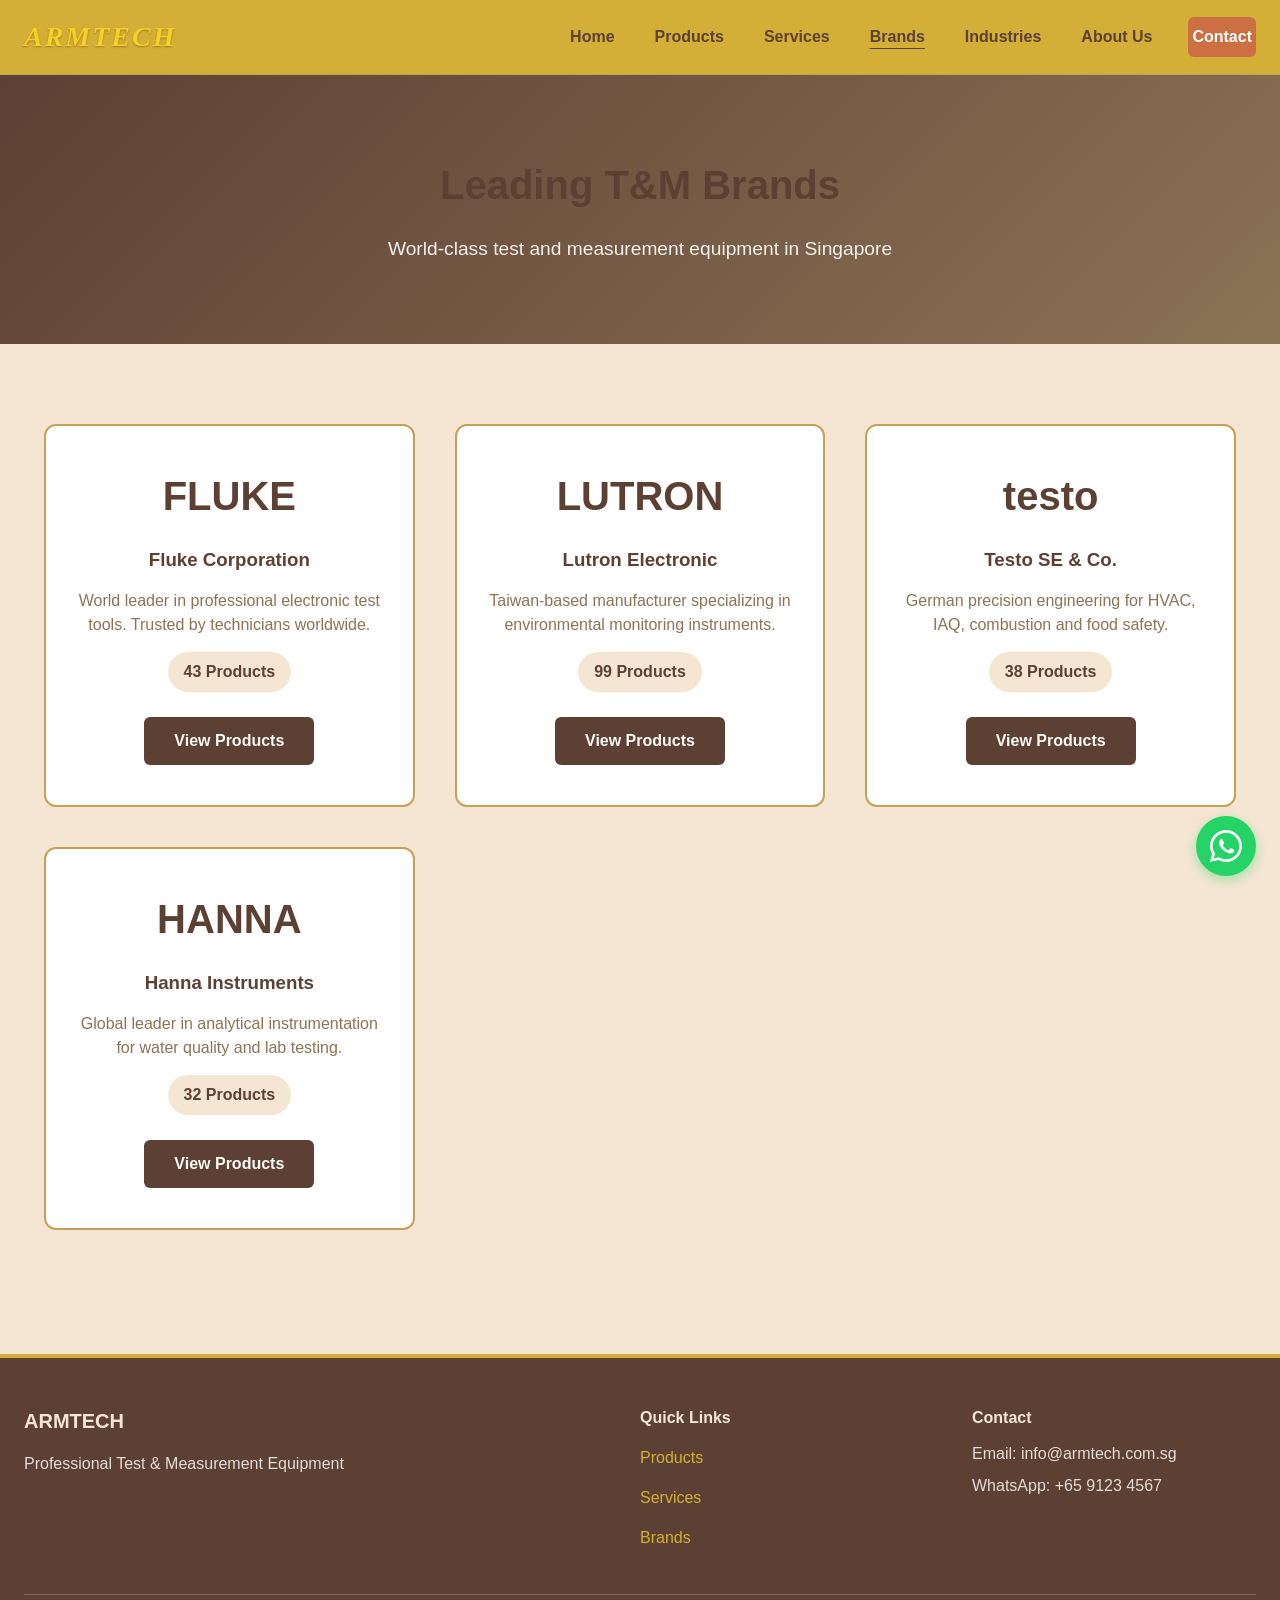
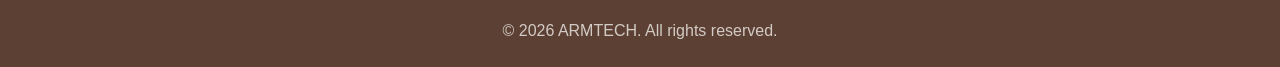
==== commit 1e24b674: "Add files via upload" ====
--- a/brands.html
+++ b/brands.html
@@ -18,6 +18,7 @@
                     <a href="services.html">Services</a>
                     <a href="brands.html" class="active">Brands</a>
                     <a href="industries.html">Industries</a>
+                    <a href="about.html">About Us</a>
                     <a href="#contact" class="btn-contact">Contact</a>
                 </nav>
             </div>
